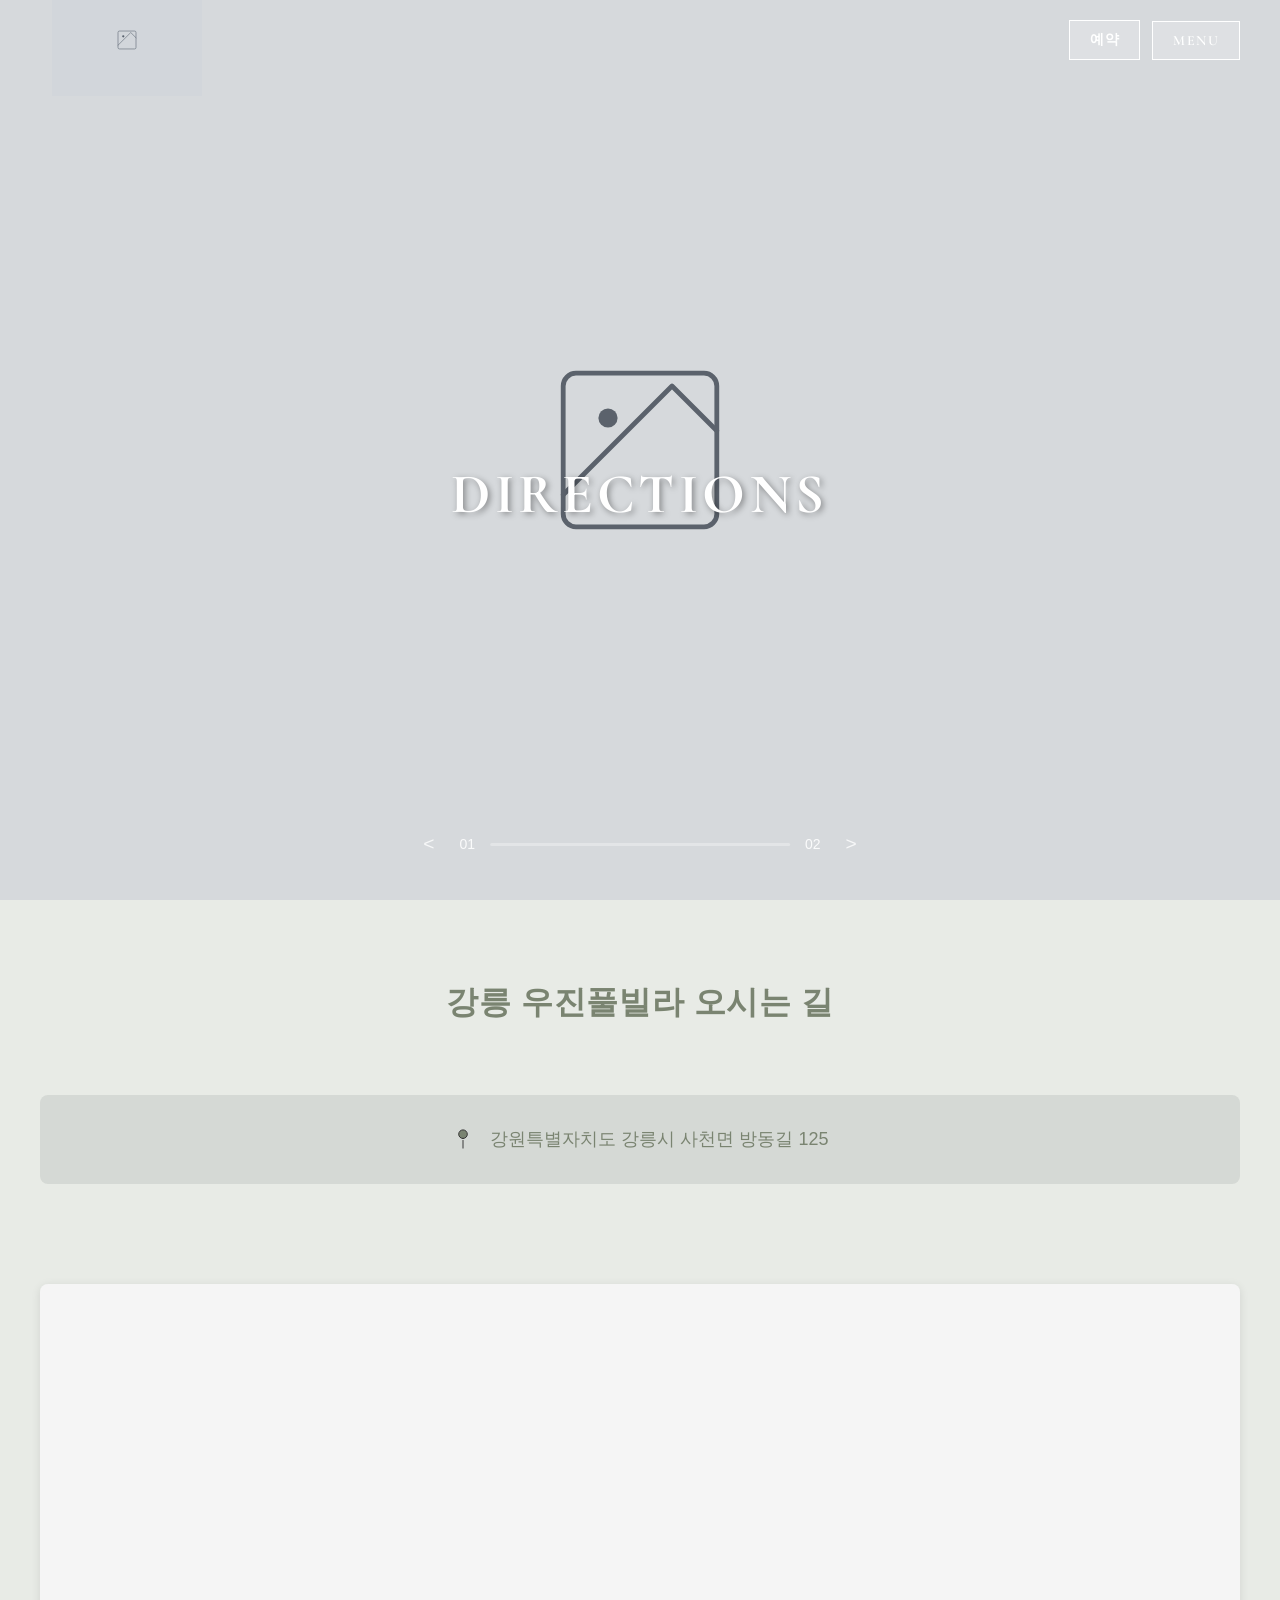
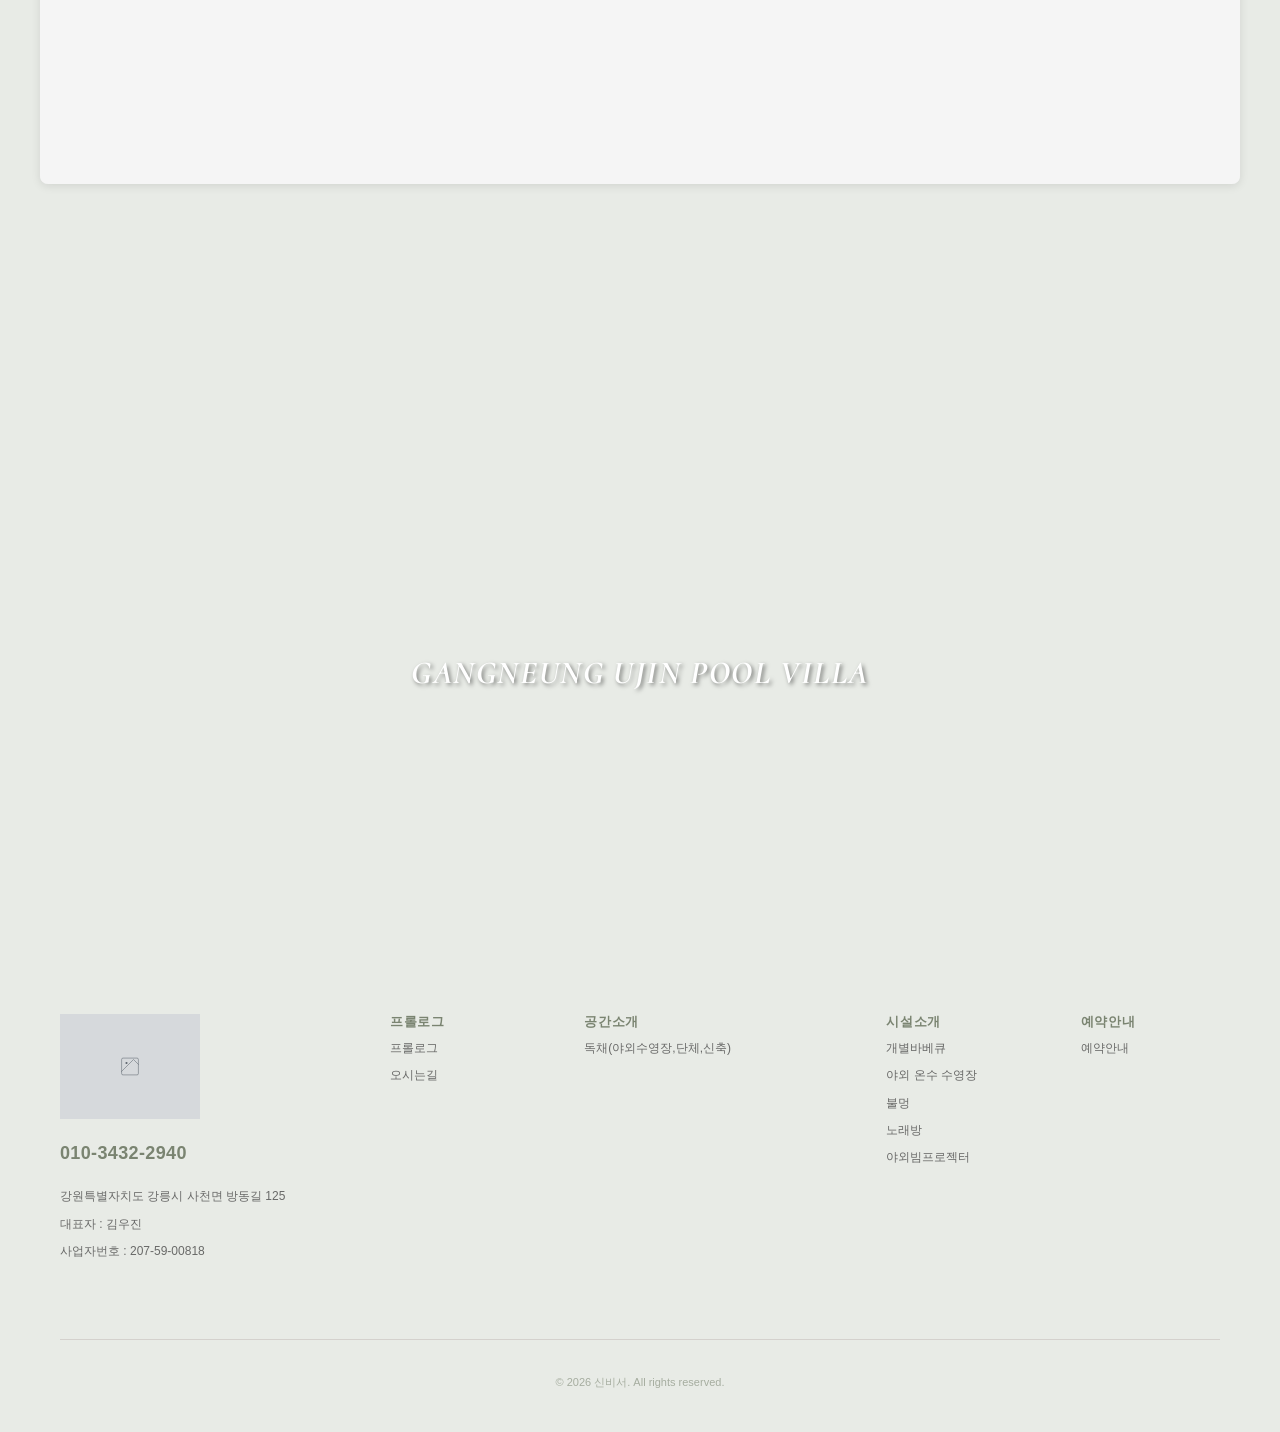
==== directions.html @ acae7e7f "Website for ujinpoolvilla.kr using full_banner_accordion template" ====
<!DOCTYPE html>
<html lang="ko">
<head>
    <meta charset="UTF-8">
    <meta name="viewport" content="width=device-width, initial-scale=1.0">
    <meta name="description" content="숙소 설명">
    <meta name="keywords" content="SEO 키워드">
    <title>오시는길 - 숙소명</title>

    <link rel="stylesheet" href="styles/theme.css">
    <link rel="stylesheet" href="styles/common.css">
    <link rel="stylesheet" href="styles/slider.css">
    <link rel="stylesheet" href="styles/directions.css">

  <!-- Open Graph Meta Tags for Social Media -->
  <meta property="og:type" content="website" />
  <meta property="og:title" content="강릉 우진풀빌라 - 오시는길" />
  
  
  <meta property="og:url" content="https://ujinpoolvilla.kr" />

  <!-- Twitter Card Meta Tags -->
  <meta name="twitter:card" content="summary_large_image" />
  <meta name="twitter:title" content="강릉 우진풀빌라 - 오시는길" />
  
  
</head>
<body>
    <main class="main-content">
         <!-- CUSTOM FIELD : 메인 소개 섹션 -->
        <!-- homepage.customFields.pages.directions.sections[0].hero.images 매핑 -->
        <section class="hero-section hero-center-bottom">
            <div class="hero-slider" data-hero-slider>
                <!-- 동적으로 hero-slide가 생성됩니다 -->
            </div>
           <!-- 페이지명 하드코딩 -->
            <div class="hero-property-title">DIRECTIONS</div>
            <div class="hero-bottom-info">
                <div class="hero-progress-container">
                    <button class="hero-nav-prev" aria-label="Previous slide">&lt;</button>
                    <span class="current-slide hero-indicators" data-current-slide>01</span>
                    <div class="hero-progress-bar">
                        <div class="hero-progress-fill" data-hero-progress></div>
                    </div>
                    <span class="total-slides hero-indicators" data-total-slides>02</span>
                    <button class="hero-nav-next" aria-label="Next slide">&gt;</button>
                </div>
            </div>
        </section>
        <section class="location-section">
            <div class="location-content">
                <!-- property.name + "오시는 길" 매핑 -->
                <h2 class="about-title animate-element" data-directions-title>
                    <span data-property-name></span> 오시는 길
                </h2>
                <div class="location-details animate-element">
                    <div class="location-address-wrapper animate-element">
                        <div class="location-address-section">
                            <svg class="location-icon" xmlns="http://www.w3.org/2000/svg" viewBox="-0.5 0 25 25" fill="none">
                                <path d="M12 12C14.4853 12 16.5 9.98528 16.5 7.5C16.5 5.01472 14.4853 3 12 3C9.51472 3 7.5 5.01472 7.5 7.5C7.5 9.98528 9.51472 12 12 12Z" stroke="currentColor" stroke-miterlimit="10" stroke-linecap="round"/>
                                <path d="M12 14.0137V22" stroke="currentColor" stroke-miterlimit="10" stroke-linecap="round"/>
                            </svg>
                            <!-- property.address 매핑 -->
                            <p class="location-address" data-directions-address></p>
                        </div>

                        <!-- 구분선 -->
                        <div class="location-divider"></div>

                        <!-- homepage.customFields.pages.directions.sections[0].notice.description 매핑 -->
                        <!-- 데이터 없으면 display: none -->
                        <div class="location-note" data-directions-notes>
                            <!-- 동적으로 p 태그가 생성됩니다 -->
                        </div>
                    </div>
                </div>

                <!-- 지도 섹션 -->
                <div class="map-wrapper animate-element">
                    <div class="map-container">
                        <div id="kakao-map"></div>
                    </div>
                </div>
            </div>
        </section>
    </main>

    <!-- property.images[0].exterior 첫번째 이미지 배경 매핑 -->
    <section class="full-banner" data-directions-banner-bg>
      <!-- property.nameEn 매핑 (uppercase) -->
      <h2 class="full-banner-title" data-directions-banner-title></h2>
    </section>



    <!-- Kakao Map SDK -->
    <script type="text/javascript" src="js/kakao-maps-sdk.js"></script>

    <!-- Include ImageWithFallback script (standard-template-data.json에서만 필요) -->
    <!-- <script src="js/image-with-fallback.js"></script> -->

    <!-- Common JavaScript -->
    <script src="js/common.js"></script>

    <!-- Image Helpers (매핑 시 주석 해제 필요) -->
    <script src="js/image-helpers.js"></script>

    <!-- Base Data Mapper -->
    <script src="js/data-mapper/core/base-mapper.js"></script>

    <!-- Directions Page Mapper -->
    <script src="js/data-mapper/pages/directions-mapper.js"></script>

    <!-- Preview Handler for Admin Integration -->
    <script src="js/preview-handler.js"></script>

    <!-- Header Footer Mapper -->
    <script src="js/data-mapper/pages/header-footer-mapper.js"></script>

    <!-- Header and Footer Loader -->
    <script src="js/header-footer-loader.js"></script>

    <!-- Fullscreen Slider Component -->
    <script src="js/components/fullscreen-slider.js"></script>

    <!-- Page-specific script -->
    <script src="js/pages/directions.js"></script>

    <!-- Scroll Animations -->
    <script src="js/scroll-animations.js"></script>

</body>
</html>
---- styles/theme.css ----
/* CDN Fonts */
@import url('https://hangeul.pstatic.net/hangeul_static/css/maru-buri.css');
@import url('https://cdn.jsdelivr.net/gh/orioncactus/pretendard/dist/web/static/pretendard.min.css');
@import url('https://fonts.googleapis.com/css2?family=Cormorant:ital,wght@0,300..700;1,300..700&display=swap');

/* CSS Variables */
:root {
  --font-ko-main: 'MaruBuri', sans-serif;
  --font-ko-sub: 'Pretendard', sans-serif;
  --font-en-main: 'Cormorant', sans-serif;
  --color-primary: #e8ebe6;
  --color-secondary: #7a8471;
}
---- styles/common.css ----
/* ================================
   Common Styles
   ================================ */

/* Font Face 정의는 각 HTML 페이지의 head에 CDN으로 정의됨 */

/* Reset & Base Styles */
* {
    margin: 0;
    padding: 0;
    box-sizing: border-box;
}

html {
    font-size: 16px;
    scroll-behavior: smooth;
}

body {
    font-family: var(--font-ko-main), 'Pretendard', -apple-system, BlinkMacSystemFont, system-ui, Roboto,
                 'Helvetica Neue', 'Segoe UI', 'Apple SD Gothic Neo', 'Noto Sans KR',
                 'Malgun Gothic', sans-serif;
    font-weight: 500;
    line-height: 1.6;
    color: #333;
    background-color: var(--color-primary);
    overflow-x: hidden;
}

/* Typography */
h1, h2, h3, h4, h5, h6 {
    font-weight: 600;
    line-height: 1.2;
}

h1 { font-size: 3rem; }
h2 { font-size: 2.5rem; }
h3 { font-size: 2rem; }
h4 { font-size: 1.75rem; }
h5 { font-size: 1.5rem; }
h6 { font-size: 1.25rem; }

p {
    margin-bottom: 1rem;
}

a {
    color: inherit;
    text-decoration: none;
}

img {
    max-width: 100%;
    height: auto;
    display: block;
}

/* Container */
.container {
    width: 100%;
    margin: 0 auto;
    padding: 0 20px;
}

/* ================================
   Hero Section - Full Banner Slider
   ================================ */
.hero-section {
    position: relative;
    width: 100%;
    min-height: 100vh;
    overflow: hidden;
}

/* Hero Slider Container */
.hero-slider {
    position: absolute;
    top: 0;
    left: 0;
    width: 100%;
    height: 100%;
    z-index: 1;
}

.hero-slide {
    position: absolute;
    top: 0;
    left: 0;
    width: 100%;
    height: 100%;
    opacity: 0;
    visibility: hidden;
    transition: opacity 0.5s ease-in-out, visibility 0.5s ease-in-out;
}

.hero-slide.active {
    opacity: 1;
    visibility: visible;
}

.hero-slide img {
    width: 100%;
    height: 100%;
    object-fit: cover;
    transform: scale(1);
    transition: transform 3s ease-out;
}

/* Hero Overlay */
.hero-overlay {
    position: absolute;
    top: 0;
    left: 0;
    width: 100%;
    height: 100%;
    background: linear-gradient(to bottom, rgba(0,0,0,0.0), rgba(0,0,0,0.2));
    z-index: 2;
}

/* Hero Content */
.hero-content {
    position: absolute;
    top: 50%;
    left: 50%;
    transform: translate(-50%, -50%);
    text-align: center;
    color: #fff;
    z-index: 3;
    width: 100%;
    max-width: 900px;
    padding: 0 40px; /* 좌우 동일한 패딩으로 중앙 정렬 */
}

.hero-title {
    font-size: 2.2rem;
    font-weight: 500;
    margin-bottom: 15px;
    text-shadow: 1px 1px 3px rgba(0,0,0,0.5);
    letter-spacing: 0.02em;
}

.hero-description {
    font-family: var(--font-ko-sub);
    font-size: 1.2rem;
    font-weight: 300;
    line-height: 1.6;
    text-shadow: 1px 1px 2px rgba(0,0,0,0.5);
    opacity: 0.9;
}

/* Hero Bottom Info - Base styles */
.hero-bottom-info {
    position: absolute;
    bottom: 40px;
    z-index: 100;
}

.hero-property-name {
    color: #fff;
    font-size: 0.875rem;
    letter-spacing: 0.15em;
    text-transform: uppercase;
    opacity: 0.9;
    font-weight: 500;
    flex: 0 0 auto;
}

/* Hero Property Title - Page name above progress bar (for pages with center layout) */
.hero-property-title {
    position: absolute;
    top: 50%;
    left: 50%;
    transform: translateX(-50%);
    font-family: var(--font-en-main), serif;
    font-size: 3.5rem;
    font-weight: 700;
    color: #fff;
    letter-spacing: 0.08em;
    text-align: center;
    z-index: 10;
    text-shadow: 2px 2px 6px rgba(0, 0, 0, 0.4);
}

/* Progress Bar */
.hero-progress-container {
    display: flex;
    align-items: center;
    gap: 15px;
}

/* Navigation arrows for hero slider */
.hero-nav-prev,
.hero-nav-next {
    background: transparent;
    border: none;
    color: #fff;
    font-size: 1.2rem;
    font-weight: 300;
    cursor: pointer;
    padding: 5px 10px;
    opacity: 0.8;
    transition: all 0.3s ease;
}

.hero-nav-prev:hover,
.hero-nav-next:hover {
    opacity: 1;
    transform: scale(1.2);
}

/* Center aligned hero bottom for pages with page title */
.hero-center-bottom .hero-bottom-info {
    left: 50%;
    transform: translateX(-50%);
    width: auto;
    justify-content: center;
}

.hero-center-bottom .hero-property-name {
    display: none;
}

.hero-progress-bar {
    width: 300px;
    height: 3px;
    background: rgba(255, 255, 255, 0.3);
    position: relative;
    overflow: hidden;
    border-radius: 2px;
}

.hero-progress-fill {
    height: 100%;
    background: #fff; /* 완전 흰색 */
    width: 0;
    /* transition은 JavaScript에서 동적으로 설정됨 */
    transform-origin: left;
}

/* Slide Indicators */
.hero-indicators {
    color: #fff;
    font-size: 0.875rem;
    opacity: 0.9;
    font-weight: 500;
    white-space: nowrap;
}

.current-slide,
.total-slides {
    font-weight: 500;
}

/* ================================
   Buttons
   ================================ */
.btn {
    display: inline-block;
    padding: 12px 32px;
    border: none;
    border-radius: 8px;
    font-size: 1rem;
    font-weight: 500;
    cursor: pointer;
    transition: all 0.3s ease;
}

.btn-primary {
    background: #333;
    color: #fff;
}

.btn-primary:hover {
    background: #555;
    box-shadow: 0 10px 30px rgba(0,0,0,0.2);
}

.btn-secondary {
    background: transparent;
    color: #333;
    border: 2px solid #333;
}

.btn-secondary:hover {
    background: #333;
    color: #fff;
}

/* ================================
   Animations
   ================================ */
.fade-in {
    opacity: 0;
    animation: fadeIn 1s ease forwards;
}

.fade-in-up {
    opacity: 0;
    transform: translateY(30px);
    animation: fadeInUp 1s ease forwards;
}

.fade-in-scale {
    opacity: 0;
    transform: scale(0.95);
    animation: fadeInScale 1s ease forwards;
}

@keyframes fadeIn {
    to {
        opacity: 1;
    }
}

@keyframes fadeInUp {
    to {
        opacity: 1;
        transform: translateY(0);
    }
}

@keyframes fadeInScale {
    to {
        opacity: 1;
        transform: scale(1);
    }
}

/* ================================
   Footer
   ================================ */
.footer {
    position: relative;
    background: #1a1a1a;
    color: #fff;
    padding: 60px 0 30px;
    margin-top: 0;
    z-index: 100;
}

.footer-container {
    margin: 0 auto;
    padding: 0 40px;
}

.footer-content {
    text-align: center;
}

.footer-info {
    margin-bottom: 40px;
}

.footer-title {
    font-size: 2rem;
    font-weight: 700;
    margin-bottom: 20px;
    color: #fff;
}

.footer-contact {
    font-size: 1rem;
    line-height: 1.8;
    color: rgba(255, 255, 255, 0.8);
}

.footer-contact p {
    margin: 5px 0;
}

.footer-business {
    padding: 20px 0;
    border-top: 1px solid rgba(255, 255, 255, 0.1);
    border-bottom: 1px solid rgba(255, 255, 255, 0.1);
    margin-bottom: 20px;
}

.business-info {
    font-size: 0.9rem;
    color: rgba(255, 255, 255, 0.6);
}

.business-info span {
    margin: 0 10px;
}

.business-info span:not(:last-child)::after {
    content: '|';
    margin-left: 20px;
    color: rgba(255, 255, 255, 0.3);
}

.footer-bottom {
    padding-top: 20px;
}

.copyright {
    font-size: 0.85rem;
    color: rgba(255, 255, 255, 0.5);
}

/* ================================
   Responsive
   ================================ */
@media (max-width: 1024px) {
    .hero-content {
        flex-direction: column;
        padding: 40px 20px;
    }

    .hero-left,
    .hero-right {
        max-width: 100%;
    }

    h1 { font-size: 2.5rem; }
    h2 { font-size: 2rem; }
    h3 { font-size: 1.75rem; }
}

@media (max-width: 768px) {
    html {
        font-size: 14px;
    }

    /* 모바일에서 fp-nav 보정 제거 */
    .hero-content {
        margin-left: 0;
    }

    .hero-title-property-name {
        font-size: 2rem;
    }

    .hero-slider-container {
        aspect-ratio: 4/3;
    }

    .slider-btn {
        width: 40px;
        height: 40px;
        font-size: 20px;
    }

    /* Hero Property Title - Mobile adjustments */
    .hero-property-title {
        bottom: 80px;
        font-size: 2.5rem;
    }

    /* hero-center-bottom 모바일 높이 조정 */
    .hero-section.hero-center-bottom {
        height: 60vh !important;
        min-height: 60vh !important;
    }

    /* Hero Bottom Info - Mobile adjustments for facility/room pages */
    .hero-center-bottom .hero-bottom-info {
        bottom: 30px;
    }

    .hero-progress-container {
        gap: 10px;
    }

    .hero-progress-bar {
        width: 200px;
    }

    .hero-nav-prev,
    .hero-nav-next {
        font-size: 1rem;
        padding: 3px 8px;
    }
}

@media (max-width: 480px) {
    .hero-content {
        padding: 30px 15px;
    }

    .hero-title-property-name {
        font-size: 1.75rem;
    }

    .hero-title {
        font-size: 1.7rem;
    }

    .hero-description {
        font-size: 1.1rem;
    }

    /* Hero Property Title - Small mobile */
    .hero-property-title {
        bottom: 70px;
        font-size: 2rem;
    }

    /* Hero Bottom Info - Small mobile */
    .hero-center-bottom .hero-bottom-info {
        bottom: 20px;
    }

    .hero-progress-bar {
        width: 150px;
    }

    .hero-indicators {
        font-size: 0.75rem;
    }
}

/* ================================
   Gallery Section (Common)
   ================================ */
.gallery-section {
    position: relative;
    min-height: 100vh;
    background: rgba(49, 66, 61, 0.1);
}

.gallery-section .section-overlay {
    position: absolute;
    top: 0;
    left: 0;
    width: 100%;
    height: 100%;
    z-index: 1;
}

.gallery-section .section-wrapper {
    position: relative;
    height: 100vh;
    z-index: 2;
}

.gallery-container {
    width: 100%;
    height: 100vh;
    position: relative;
    display: flex;
    flex-direction: column;
    justify-content: center;
}

.gallery-header {
    padding: 40px 60px 60px 60px;
    text-align: center;
    margin: 0 auto;
    width: 100%;
    flex-shrink: 0;
}

.gallery-title {
    font-size: 2.2rem;
    font-weight: 600;
    margin-bottom: 12px;
    color: var(--color-secondary);
    letter-spacing: -0.02em;
}

.gallery-description {
    font-family: var(--font-ko-sub);
    font-size: 0.95rem;
    color: #333;
    line-height: 1.6;
    max-width: 600px;
    margin: 0 auto;
}

/* Gallery Masonry Grid */
.gallery-slider-wrapper {
    width: 100%;
    min-height: 550px; /* 450px에서 550px로 증가 */
    padding: 0;
    position: relative;
    z-index: 10;
    flex-shrink: 0;
    margin: 0 auto; /* 중앙 정렬 */
}

.gallery-slider {
    display: flex !important;
    flex-direction: row !important;
    gap: 8px !important;
    height: 400px !important;
    width: 1200px !important;
    margin: 0 auto !important;
    border-radius: 12px !important;
    overflow: hidden !important;
    justify-content: center !important;
    align-items: stretch !important;
}

/* Index Gallery Accordion Items - working style from facility */
.gallery-section .gallery-item {
    position: relative;
    overflow: hidden;
    cursor: pointer;
    background: #f5f5f5;
    flex: 0 0 60px !important; /* 접힌 상태는 더 좁게 */
    border-radius: 0 !important;
    height: 500px !important; /* 높이를 500px로 증가 */
    min-height: 500px !important;
    min-width: 60px !important;
    transition: all 0.6s cubic-bezier(0.23, 1, 0.32, 1) !important; /* 부드러운 easing */
    display: block !important;
    visibility: visible !important;
    opacity: 1;
}

/* Active gallery item (expanded) - 더 큰 비율로 확장 */
.gallery-section .gallery-item.gallery-item-active {
    flex: 1 !important; /* 확장된 아이템이 나머지 공간을 모두 차지 */
    min-width: 500px !important; /* 최소 크기 더 크게 */
    max-width: none !important; /* 최대 크기 제한 해제 */
    box-shadow: 0 20px 40px rgba(0,0,0,0.25) !important;
    transform: translateY(-2px) !important; /* 살짝 들어올리기 */
    transition: all 0.6s cubic-bezier(0.23, 1, 0.32, 1) !important; /* 일관된 easing */
    z-index: 10 !important;
}

/* Index Gallery Images - Accordion Style */
.gallery-section .gallery-item img {
    width: 100% !important;
    height: 100% !important;
    object-fit: cover !important;
    display: block !important;
    position: absolute !important;
    top: 0 !important;
    left: 0 !important;
    z-index: 10 !important;
    transition: all 0.6s ease !important;
    opacity: 1 !important;
    visibility: visible !important;
}



.gallery-section .gallery-item-description span::before {
    content: '# ';
    color: var(--color-secondary);
    font-weight: 600;
}

.gallery-item-title {
    font-size: 1rem;
    font-weight: 500;
    color: #333;
    text-align: right;
    margin-top: 10px;
}

.gallery-item-title::before {
    content: '# ';
    color: #fff;
}

/* Gallery Mobile - Removed to allow horizontal slider from index.css */

/* Small mobile styles removed to allow horizontal slider from index.css */

/* ================================
   Floating Booking Buttons
   ================================ */
.floating-buttons {
    position: fixed;
    bottom: 30px;
    right: 30px;
    display: flex;
    gap: 10px;
    z-index: 999;
}

.floating-btn {
    display: flex;
    align-items: center;
    gap: 8px;
    padding: 12px 32px;
    background: rgba(255, 255, 255, 0.2);
    border: 1px solid #fff;
    border-radius: 0;
    color: #fff;
    font-family: var(--font-ko-main), sans-serif;
    font-size: 0.875rem;
    font-weight: 500;
    letter-spacing: 0.05em;
    cursor: pointer;
    transition: all 0.3s ease;
    position: relative;
    overflow: hidden;
    z-index: 1;
}

/* When page is scrolled */
body.scrolled .floating-btn {
    background: var(--color-secondary);
    border-color: var(--color-primary);
    color: var(--color-primary);
}

.floating-btn::before {
    content: '';
    position: absolute;
    top: 0;
    left: 0;
    width: 0;
    height: 100%;
    background: #fff;
    transition: width 0.3s ease;
    z-index: -1;
}

/* Before background color changes when scrolled */
body.scrolled .floating-btn::before {
    background: var(--color-primary);
}

.floating-btn:hover::before {
    width: 100%;
}

.floating-btn:hover {
    color: #000;
    border-color: #fff;
    box-shadow: 0 10px 30px rgba(255, 255, 255, 0.2);
}

/* Hover effect when scrolled */
body.scrolled .floating-btn:hover {
    color: var(--color-secondary);
    border-color: var(--color-primary);
    box-shadow: 0 10px 30px rgba(99, 89, 85, 0.2);
}

/* Dark sections (Gallery & Closing) - Light button styles */
body.dark-section-active:not(.scrolled) .floating-btn {
    border-color: var(--color-primary) !important;
    color: var(--color-primary) !important;
}

body.dark-section-active:not(.scrolled) .floating-btn::before {
    background: var(--color-primary) !important;
}

body.dark-section-active:not(.scrolled) .floating-btn:hover {
    color: var(--color-secondary) !important;
    border-color: var(--color-primary) !important;
}

/* Dark sections with scroll - maintain light color (but not in footer) */
body.dark-section-active.scrolled:not(.footer-visible) .floating-btn {
    border-color: var(--color-primary) !important;
    color: var(--color-primary) !important;
}

body.dark-section-active.scrolled:not(.footer-visible) .floating-btn::before {
    background: var(--color-primary) !important;
}

body.dark-section-active.scrolled:not(.footer-visible) .floating-btn:hover {
    color: var(--color-secondary) !important;
    border-color: var(--color-primary) !important;
}

/* Footer area - primary color buttons */
body.footer-visible .floating-btn {
    border-color: var(--color-primary) !important;
    color: var(--color-primary) !important;
}

body.footer-visible .floating-btn::before {
    background: var(--color-primary) !important;
}

body.footer-visible .floating-btn:hover {
    color: var(--color-secondary) !important;
    border-color: var(--color-primary) !important;
}

.floating-btn .booking-icon {
    display: none;
}

.floating-btn .booking-calendar-icon {
    width: 20px;
    height: 20px;
}

/* ================================
   Scroll to Top Button
   ================================ */
.scroll-to-top {
    position: fixed !important;
    bottom: 30px;
    right: 30px;
    width: 50px;
    height: 50px;
    display: flex;
    align-items: center;
    justify-content: center;
    background: rgba(255, 255, 255, 0.2);
    border: 1px solid #fff;
    color: #fff;
    font-family: var(--font-ko-main), sans-serif;
    font-size: 0.75rem;
    font-weight: 600;
    letter-spacing: 0.1em;
    text-transform: uppercase;
    cursor: pointer;
    transition: all 0.3s ease;
    opacity: 0;
    visibility: hidden;
    z-index: 999;
    overflow: hidden;
}

.scroll-to-top.visible {
    opacity: 1;
    visibility: visible;
}

.scroll-to-top::before {
    content: '';
    position: absolute;
    top: 0;
    left: 0;
    width: 0;
    height: 100%;
    background: #fff;
    transition: width 0.3s ease;
    z-index: -1;
}

.scroll-to-top:hover::before {
    width: 100%;
}

.scroll-to-top:hover {
    color: #000;
    border-color: #fff;
}

/* When page is scrolled */
body.scrolled .scroll-to-top {
    background: var(--color-secondary);
    border-color: var(--color-primary);
    color: var(--color-primary);
}

body.scrolled .scroll-to-top::before {
    background: var(--color-primary);
}

body.scrolled .scroll-to-top:hover {
    color: var(--color-secondary);
    border-color: var(--color-primary);
}

/* Dark sections - Light scroll button */
body.dark-section-active:not(.scrolled) .scroll-to-top {
    border-color: var(--color-primary);
    color: var(--color-primary);
}

body.dark-section-active:not(.scrolled) .scroll-to-top::before {
    background: var(--color-primary);
}

body.dark-section-active:not(.scrolled) .scroll-to-top:hover {
    color: var(--color-secondary);
    border-color: var(--color-primary);
}

/* Dark sections with scroll */
body.dark-section-active.scrolled:not(.footer-visible) .scroll-to-top {
    border-color: var(--color-primary);
    color: var(--color-primary);
}

body.dark-section-active.scrolled:not(.footer-visible) .scroll-to-top::before {
    background: var(--color-primary);
}

body.dark-section-active.scrolled:not(.footer-visible) .scroll-to-top:hover {
    color: var(--color-secondary);
    border-color: var(--color-primary);
}


/* Mobile Responsive for Floating Buttons */
@media (max-width: 768px) {
    .floating-buttons {
        bottom: 20px;
        right: 20px;
        left: auto;
        justify-content: flex-end;
    }

    .floating-btn {
        width: 45px;
        height: 45px;
        padding: 0;
        border-radius: 0;
        font-size: 0.7rem;
        display: flex;
        justify-content: center;
        align-items: center;
    }

    /* 예약하기 버튼 - 달력 아이콘만 표시 */
    .booking-btn span {
        display: none;
    }

    .booking-btn .booking-calendar-icon {
        display: block !important;
        width: 20px;
        height: 20px;
    }

    /* YBS 버튼 - Y만 표시 */
    .ybs-btn span {
        display: none;
    }

    .ybs-btn .booking-icon {
        display: none;
    }

    .ybs-btn::after {
        content: 'Y';
        font-size: 1rem;
        font-weight: bold;
    }

    .scroll-to-top {
        bottom: 20px;
        right: 20px;
        width: 45px;
        height: 45px;
        font-size: 0.7rem;
        opacity: 1 !important;
        visibility: visible !important;
    }

    body.scrolled .scroll-to-top {
        background: var(--color-secondary) !important;
        border-color: var(--color-primary) !important;
        color: var(--color-primary) !important;
    }
}

/* ================================
   Full Banner Section
   ================================ */
.full-banner {
    position: relative;
    width: 100%;
    height: 600px;
    background-size: cover;
    background-position: center;
    background-repeat: no-repeat;
    background-attachment: fixed;
    display: flex;
    align-items: center;
    justify-content: center;
    padding: 0 10%;
    overflow: hidden;
}

.full-banner-title {
    color: #ffffff;
    font-size: 2rem;
    font-weight: 700;
    font-family: var(--font-en-main), serif;
    letter-spacing: 0.05em;
    font-style: italic;
    z-index: 2;
    word-break: break-word;
    text-align: center;
    line-height: 1.2;
    text-shadow: 2px 2px 4px rgba(0, 0, 0, 0.5);
}


@media (max-width: 768px) {
    .full-banner {
        height: 500px;
        padding: 0 5%;
    }

    .full-banner-title {
        font-size: 1.8rem;
    }
}

@media (max-width: 480px) {
    .full-banner {
        height: 400px;
    }

    .full-banner-title {
        font-size: 1.5rem;
    }
}

/* ================================
   Facility Gallery - Accordion Hover Cards (2x2 Grid)
   ================================ */
.facility-gallery-section {
    background: rgba(29, 58, 95, 0.2);
    min-height: 700px; /* 600px에서 700px로 변경 */
    padding: 120px 60px 80px 60px; /* 하단 패딩도 증가 */
    position: relative;
}

.facility-gallery-label {
    margin-bottom: 60px;
    opacity: 0;
    transform: translateX(-100px);
    transition: all 1s ease;
}

.facility-gallery-label.animate {
    opacity: 1;
    transform: translateX(0);
}

.facility-gallery-label span {
    font-family: var(--font-en-main), serif;
    font-size: 2.5rem;
    font-style: italic;
    color: var(--color-secondary);
    font-weight: 400;
    letter-spacing: 0.02em;
    display: inline-block;
}

.facility-gallery-container {
    display: flex !important;
    flex-direction: row !important;
    gap: 8px !important;
    height: 500px !important; /* 400px에서 500px로 변경 */
    max-width: 1400px !important;
    margin: 0 auto !important;
    border-radius: 12px !important;
    overflow: hidden !important;
    justify-content: center !important;
    align-items: stretch !important;
}


.facility-gallery-container .gallery-item img {
    width: 100% !important;
    height: 100% !important;
    object-fit: cover !important;
    transition: all 0.6s ease !important;
    display: block !important;
    position: absolute !important;
    top: 0 !important;
    left: 0 !important;
}

.facility-gallery-container .gallery-item .gallery-item-overlay {
    position: absolute;
    top: 0;
    left: 0;
    width: 100%;
    height: 100%;
    background: linear-gradient(135deg, rgba(0,0,0,0.6) 0%, rgba(0,0,0,0.3) 100%);
    display: flex;
    flex-direction: column;
    justify-content: center;
    padding: 20px;
    opacity: 0;
    transition: all 0.6s ease;
}

/* 기본 상태에서는 제목만 표시 */
.facility-gallery-container .gallery-item .gallery-item-title-default {
    position: absolute;
    left: 50%;
    bottom: 20px;
    transform: translateX(-50%) rotate(-90deg);
    transform-origin: center;
    color: #fff;
    font-family: var(--font-en-main), serif;
    font-size: 0.9rem;
    font-weight: 600;
    z-index: 2;
    transition: all 0.6s ease;
    text-shadow: 0 2px 4px rgba(0,0,0,0.3);
    white-space: nowrap;
}

/* 확장된 상태에서는 가로 표시 */
.facility-gallery-container .gallery-item:hover .gallery-item-title-default,
.facility-gallery-container .gallery-item:first-child .gallery-item-title-default {
    transform: translateX(-50%) rotate(0deg);
    bottom: 20px;
    left: 20px;
    transform: none;
}

/* 기존 스타일 정리됨 - 위의 활성화 상태 스타일로 대체 */

/* Click-based Accordion Effects */
.facility-gallery-container .gallery-item.gallery-item-active {
    box-shadow: 0 15px 30px rgba(0,0,0,0.2);
}

.facility-gallery-container .gallery-item.gallery-item-active img {
    transform: scale(1.02);
}

/* 기본적으로 모든 카드에 오버레이 표시 */
.facility-gallery-container .gallery-item .gallery-item-overlay {
    opacity: 1;
}

/* 활성화된 상태에서는 오버레이 숨김 */
.facility-gallery-container .gallery-item.gallery-item-active .gallery-item-overlay {
    opacity: 0 !important;
    visibility: hidden !important;
}

/* Facility Gallery Description - 흰색 글씨 text-shadow */
.facility-gallery-container .gallery-item .gallery-item-description {
    position: absolute;
    bottom: 15px;
    right: 30px;
    font-family: var(--font-ko-main), sans-serif;
    font-size: 1.1rem;
    color: white;
    opacity: 0;
    visibility: hidden;
    z-index: 20;
}

/* 활성화된 상태에서만 표시 */
.facility-gallery-container .gallery-item.gallery-item-active .gallery-item-description {
    opacity: 1;
    visibility: visible;
    display: block;
}

/* 호버 효과는 가볍게만 (클릭하라는 힌트) */
@media (min-width: 769px) {
    .facility-gallery-container .gallery-item:not(.gallery-item-active):hover {
        transform: scale(1.02);
        box-shadow: 0 5px 15px rgba(0,0,0,0.1);
    }
}

/* Facility Gallery Mobile - 세로 스택 스타일 */
@media (max-width: 768px) {
    .facility-gallery-section {
        padding: 80px 20px 40px 20px;
        min-height: auto;
    }

    .facility-gallery-label {
        margin-bottom: 40px;
        text-align: center;
    }

    .facility-gallery-label span {
        font-size: 2.5rem;
    }

    .facility-gallery-container {
        display: block !important;
        height: auto !important;
        gap: 0 !important;
        flex-direction: column !important;
    }

    .facility-gallery-container .gallery-item {
        width: 100% !important;
        height: 30vh !important;
        min-height: 30vh !important;
        margin-bottom: 15px !important;
        border-radius: 8px !important;
        min-width: auto !important;
        max-width: none !important;
        flex: none !important;
        position: relative !important;
        overflow: hidden !important;
        box-shadow: 0 4px 12px rgba(0, 0, 0, 0.15) !important;
    }

    .facility-gallery-container .gallery-item:last-child {
        margin-bottom: 0 !important;
    }

    .facility-gallery-container .gallery-item img {
        width: 100% !important;
        height: 100% !important;
        object-fit: cover !important;
    }

    /* 오버레이 제거 */
    .facility-gallery-container .gallery-item .gallery-item-overlay {
        display: none !important;
    }

    /* 제목 숨김 */
    .facility-gallery-container .gallery-item .gallery-item-title-default {
        display: none !important;
    }

    /* 설명을 항상 표시 - 배경 없이 흰색 글씨 */
    .facility-gallery-container .gallery-item .gallery-item-description {
        position: absolute !important;
        bottom: 15px !important;
        right: 30px !important;
        left: auto !important;
        background: none !important;
        color: white !important;
        padding: 0 !important;
        border-radius: 0 !important;
        font-family: var(--font-ko-main), sans-serif !important;
        font-size: 1.1rem !important;
        opacity: 1 !important;
        visibility: visible !important;
        backdrop-filter: none !important;
        text-shadow: 0 2px 4px rgba(0, 0, 0, 0.8), 0 0 8px rgba(0, 0, 0, 0.5) !important;
    }

    /* 호버/클릭 효과 제거 */
    .facility-gallery-container .gallery-item:active,
    .facility-gallery-container .gallery-item:hover {
        transform: none !important;
        box-shadow: 0 4px 12px rgba(0, 0, 0, 0.15) !important;
    }
}

/* Default Gallery Items - NOT for facility gallery */
.gallery-section .gallery-item {
    flex: 1;
    max-width: 320px;
    position: relative;
    opacity: 0;
    transform: translateY(30px);
    transition: all 1s ease;
}

/* Override all other gallery item styles for facility gallery specifically */
.facility-gallery-section .facility-gallery-container .gallery-item {
    position: relative;
    overflow: hidden;
    cursor: pointer;
    transition: all 0.8s cubic-bezier(0.25, 0.46, 0.45, 0.94);
    background: #f5f5f5;
    flex: 0 0 60px !important;
    border-radius: 0 !important;
    height: 500px !important; /* 400px에서 500px로 변경 */
    min-height: 500px !important;
    min-width: 60px !important;
}

/* 활성화된 카드는 확장 */
.facility-gallery-section .facility-gallery-container .gallery-item.gallery-item-active {
    flex: 1 !important;
    min-width: 200px !important;
}

.gallery-section .gallery-item:nth-child(1) {
    transition-delay: 0.1s;
}

.gallery-section .gallery-item:nth-child(2) {
    transition-delay: 0.2s;
}

.gallery-section .gallery-item:nth-child(3) {
    transition-delay: 0.3s;
}

.gallery-section .gallery-item:nth-child(4) {
    transition-delay: 0.4s;
}

.gallery-section .gallery-item.animate {
    opacity: 1;
    transform: translateY(0);
}

.gallery-section .gallery-item img {
    width: 100%;
    height: 400px;
    object-fit: cover;
    display: block;
    transition: none;
}

.gallery-item-title:not(.facility-gallery-container .gallery-item-title) {
    color: var(--color-primary);
    font-size: 0.9rem;
    font-weight: 500;
    letter-spacing: 0.1em;
    text-transform: uppercase;
    margin-bottom: 10px;
}

/* Gallery Mobile Responsive */
@media (max-width: 768px) {
    .facility-gallery-label {
        left: 20px;
        top: 40px;
    }

    .facility-gallery-label span {
        font-size: 2.5rem;
    }

    .facility-gallery-container {
        display: flex;
        flex-wrap: wrap;
        gap: 20px;
        padding: 20px;
        bottom: auto;
        position: relative;
        transform: none;
        left: auto;
        width: 100%;
        max-width: 100%;
        justify-content: space-between;
    }

    .gallery-item {
        max-width: calc(50% - 10px);
        width: calc(50% - 10px);
    }

    /* Index gallery should show one image per page on mobile */
    .gallery-section .gallery-item {
        max-width: 100%;
        width: 100%;
    }

    .gallery-item img {
        height: 180px;
        width: 100%;
        object-fit: cover;
    }
}

@media (max-width: 480px) {
    .facility-gallery-container .gallery-item {
        height: 30vh !important;
        min-height: 30vh !important;
    }

    .facility-gallery-container .gallery-item .gallery-item-description {
        font-size: 1.1rem !important;
        padding: 0 !important;
    }
}



/* ================================
   갤러리 아코디언 성능 개선 및 Description 스타일링
   ================================ */

/* 버벅임 해결을 위한 GPU 가속화 및 최적화된 트랜지션 */
.gallery-section .gallery-item {
    will-change: flex !important;
    transform: translateZ(0) !important;
    transition: flex 0.25s cubic-bezier(0.4, 0, 0.2, 1) !important;
}

.gallery-section .gallery-item.gallery-item-active {
    will-change: flex !important;
    transform: translateZ(0) !important;
    transition: flex 0.25s cubic-bezier(0.4, 0, 0.2, 1) !important;
}

/* ================================
   Index Gallery Section - Same styling as room/facility
   ================================ */
.gallery-section {
    background: rgba(29, 58, 95, 0.2);
    min-height: 700px;
    padding: 120px 60px 80px 60px;
    position: relative;
}

/* Gallery container height to match room/facility pages - Desktop only */
@media (min-width: 769px) {
    .gallery-section .gallery-slider {
        height: 500px !important;
        display: flex !important;
        flex-direction: row !important;
        gap: 8px !important;
        margin: 0 auto !important;
        border-radius: 12px !important;
        overflow: hidden !important;
        justify-content: center !important;
        align-items: stretch !important;
    }

    .gallery-section .gallery-item {
        height: 500px !important;
        min-height: 500px !important;
        /* flex는 위에서 정의된 기본값 사용 (0 0 60px) */
        cursor: pointer !important;
        position: relative !important;
    }
}

/* Add subtle gradient overlay for better text readability - only text area */
.gallery-section .gallery-item::after,
.facility-gallery-container .gallery-item::after,
.room-gallery-container .gallery-item::after {
    content: '';
    position: absolute;
    bottom: 0;
    left: 0;
    right: 0;
    height: 80px;
    background: linear-gradient(transparent, rgba(0, 0, 0, 0.4));
    pointer-events: none;
    z-index: 10;
}

/* Index Gallery Description */
.gallery-section .gallery-item .gallery-item-description {
    position: absolute;
    bottom: 15px;
    right: 30px;
    font-family: var(--font-ko-main), sans-serif;
    font-size: 1.1rem;
    color: white;
    opacity: 0;
    visibility: hidden;
    z-index: 20;
    transition: all 0.5s ease;
}

/* Show description on active item */
.gallery-section .gallery-item.gallery-item-active .gallery-item-description {
    opacity: 1;
    visibility: visible;
    display: block;
}

/* Index Gallery Overlay - facility와 동일한 스타일 */
.gallery-section .gallery-item .gallery-item-overlay {
    position: absolute;
    top: 0;
    left: 0;
    width: 100%;
    height: 100%;
    background: linear-gradient(135deg, rgba(0,0,0,0.6) 0%, rgba(0,0,0,0.3) 100%);
    display: flex;
    flex-direction: column;
    justify-content: center;
    padding: 20px;
    opacity: 1; /* 기본적으로 오버레이 표시 */
    transition: all 0.6s ease;
}

/* 기본적으로 모든 카드에 오버레이 표시 (facility와 동일) */
.gallery-section .gallery-item .gallery-item-overlay {
    opacity: 1 !important;
}

/* 활성화된 상태에서는 오버레이 숨김 */
.gallery-section .gallery-item.gallery-item-active .gallery-item-overlay {
    opacity: 0 !important;
    visibility: hidden !important;
}

/* 모바일에서는 오버레이 숨김 */
@media (max-width: 768px) {
    .gallery-section .gallery-item .gallery-item-overlay {
        display: none !important;
    }
}

/* Empty Image Placeholder Styles */
.empty-image-placeholder,
.empty-background-placeholder {
    opacity: 0.8 !important;
    filter: grayscale(0.2);
}

.empty-background-placeholder {
    background-color: #f5f5f5;
}

/* ================================
   Large Desktop - Container Width Limits
   ================================ */
@media (min-width: 1920px) {
    .container,
    .footer-container,
    .section-container,
    .gallery-section .section-wrapper {
        max-width: 1600px;
    }

    .facility-gallery-container,
    .gallery-section .gallery-slider {
        max-width: 1600px !important;
        height: 600px !important; /* 큰 화면에서 더 큰 높이 */
    }

    .gallery-section .gallery-item {
        height: 600px !important;
        min-height: 600px !important;
    }
    .signature-container, .gallery-container {
        max-width: 1600px !important;
    }
    .gallery-slider {
        width: 1600px !important;
    }
}
---- styles/slider.css ----
/* Reusable Fullscreen Slider Component */

/* Main Slider Container */
.fullscreen-slider {
    height: 100vh;
    position: relative;
    overflow: hidden;
}

.fullscreen-slider-container {
    position: relative;
    width: 100%;
    height: 100vh;
    overflow: hidden;
}

.fullscreen-slider-inner {
    position: relative;
    width: 100%;
    height: 100%;
    cursor: grab;
    user-select: none;
}

.fullscreen-slider-inner:active {
    cursor: grabbing;
}

.fullscreen-slide {
    position: absolute;
    top: 0;
    left: 0;
    width: 100%;
    height: 100%;
    opacity: 0;
    transition: opacity 1s ease-in-out;
    z-index: 1;
}

.fullscreen-slide::after {
    content: '';
    position: absolute;
    bottom: 0;
    left: 0;
    width: 100%;
    height: 300px;
    background: linear-gradient(transparent, rgba(0, 0, 0, 0.6));
    z-index: 10;
    pointer-events: none;
}

.fullscreen-slide.active {
    opacity: 1;
    z-index: 3;
}

.fullscreen-slide img {
    width: 100%;
    height: 100%;
    object-fit: cover;
    display: block;
}

/* Slider Content - 왼쪽 하단 */
.fullscreen-slider-content {
    position: absolute;
    bottom: 80px;
    left: 60px;
    z-index: 100;
    color: white;
    max-width: 500px;
}

.fullscreen-slider-content:has(.centered) {
    left: 50%;
    transform: translateX(-50%);
    max-width: 100%;
    width: 100%;
    text-align: center;
}

.fullscreen-slider-title {
    font-family: 'Continuous', serif;
    font-size: 4rem;
    font-weight: 300;
    margin-bottom: 20px;
    font-style: normal;
    text-shadow: 0 2px 10px rgba(0, 0, 0, 0.3);
    color: white;
    letter-spacing: 6px;
}

.fullscreen-slider-title.centered {
    text-align: center;
}

.fullscreen-slider-description {
    font-family: var(--font-ko-sub), serif;
    font-size: 1.2rem;
    line-height: 1.6;
    color: rgba(255, 255, 255, 0.9);
    text-shadow: 0 1px 5px rgba(0, 0, 0, 0.3);
    margin: 0;
}

/* Slider Navigation - 왼쪽 하단 텍스트 아래 */
.fullscreen-slider-nav {
    position: absolute;
    bottom: 30px;
    left: 50%;
    transform: translateX(-50%);
    z-index: 100;
    display: flex;
    align-items: center;
    gap: 12px;
    background: rgba(255, 255, 255, 0.2);
    padding: 10px 20px;
    border-radius: 25px;
    border: 1px solid rgba(255, 255, 255, 0.3);
    font-family: var(--font-ko-main), serif;
    font-size: 14px;
    font-weight: 500;
}

.nav-arrow {
    cursor: pointer;
    color: rgba(255, 255, 255, 0.8);
    font-size: 16px;
    transition: color 0.3s ease;
    user-select: none;
}

.nav-arrow:hover {
    color: white;
}

.nav-current {
    color: white;
    font-weight: 600;
    min-width: 20px;
    text-align: center;
}

.nav-divider {
    color: rgba(255, 255, 255, 0.6);
    font-size: 14px;
    margin: 0 4px;
}

.nav-total {
    color: rgba(255, 255, 255, 0.7);
    min-width: 20px;
    text-align: center;
}

/* Responsive Design */
@media (max-width: 768px) {
    .fullscreen-slider-content {
        bottom: 120px;
        left: 20px;
        max-width: calc(100% - 40px);
    }

    .fullscreen-slider-title {
        font-size: 2.5rem;
        margin-bottom: 15px;
        letter-spacing: 4px;
    }

    .fullscreen-slider-description {
        font-size: 1rem;
    }

    .fullscreen-slider-nav {
        bottom: 80px;
        left: 50%;
        transform: translateX(-50%);
        padding: 8px 16px;
        font-size: 12px;
        gap: 8px;
    }

    .nav-arrow {
        font-size: 14px;
    }
}

@media (max-width: 480px) {
    .fullscreen-slider-content {
        bottom: 100px;
    }

    .fullscreen-slider-title {
        font-size: 2rem;
        letter-spacing: 3px;
    }

    .fullscreen-slider-description {
        font-size: 0.9rem;
    }

    .fullscreen-slider-nav {
        bottom: 60px;
        left: 50%;
        transform: translateX(-50%);
        padding: 6px 12px;
        font-size: 11px;
    }
}
---- styles/directions.css ----
/* ================================
   Directions Page Styles
   ================================ */

/* Location Section */
.location-section {
    padding: 80px 20px 150px 20px;
    background: var(--color-primary);
    text-align: center;
    position: relative;
}


.location-content {
    position: relative;
    z-index: 2;
    max-width: 1200px;
    margin: 0 auto;
}

.about-title {
    font-size: 2rem;
    font-weight: 700;
    color: var(--color-secondary);
    margin-bottom: 30px;
    line-height: 1.4;
    letter-spacing: 0.02em;
    opacity: 0;
    transform: translateY(30px);
    transition: all 1s ease;
}

.about-title.animate {
    opacity: 1;
    transform: translateY(0);
}

/* 숙소명 span 스타일 - 동일한 스타일 유지 */
.about-title span[data-property-name] {
    font-family: inherit;
    font-size: inherit;
    font-weight: inherit;
    color: inherit;
}

.location-details {
    margin: 70px 0 30px;
}

.location-address-wrapper {
    padding: 30px;
    background-color: rgba(49, 66, 61, 0.1);
    border-radius: 8px;
}

.location-address-section {
    display: flex;
    align-items: center;
    justify-content: center;
    gap: 15px;
}

.location-divider {
    width: 100%;
    height: 1px;
    background-color: rgba(49, 66, 61, 0.2);
    margin: 20px 0;
}

.location-icon {
    width: 24px;
    height: 24px;
    fill: var(--color-secondary);
}

.location-address {
    font-size: 1.125rem;
    font-weight: 400;
    color: var(--color-secondary);
    margin: 0;
}

.location-note {
    margin: 0;
    padding: 0;
}

.location-note p {
    font-size: 1rem;
    color: #666;
    line-height: 1.8;
    margin: 10px 0;
}

.location-note p:first-child {
    margin-top: 0;
}

.location-note p:last-child {
    margin-bottom: 0;
}

/* Map Section */
.map-wrapper {
    margin-top: 60px;
    padding: 40px 0;
}

.map-container {
    width: 100%;
    height: 500px;
    border-radius: 8px;
    overflow: hidden;
    box-shadow: 0 2px 10px rgba(0, 0, 0, 0.1);
}

#kakao-map {
    width: 100%;
    height: 100%;
    background: #f5f5f5;
}

/* Animation Classes */
.location-details,
.location-note,
.map-wrapper {
    opacity: 0;
    transform: translateY(30px);
    transition: all 1s ease;
}

.location-details.animate {
    opacity: 1;
    transform: translateY(0);
    transition-delay: 0.2s;
}

.location-note.animate {
    opacity: 1;
    transform: translateY(0);
    transition-delay: 0.4s;
}

.map-wrapper.animate {
    opacity: 1;
    transform: translateY(0);
    transition-delay: 0.6s;
}

/* Mobile Responsive */
@media (max-width: 768px) {
    .location-section {
        padding: 60px 20px;
    }

    .location-section::before {
        width: 100%;
        height: 28%;
    }

    .about-title {
        font-size: 1.7rem;
        margin-bottom: 30px;
    }

    .location-address-wrapper {
        flex-direction: column;
        gap: 10px;
    }

    .location-address {
        font-size: 1rem;
    }

    .location-note {
        padding: 20px;
    }

    .location-note p {
        font-size: 0.9rem;
    }

    .map-wrapper {
        margin-top: 40px;
        padding: 20px 0;
    }

    .map-container {
        height: 350px;
    }
}

/* Large Desktop */
@media (min-width: 1800px) {
    .location-content {
        max-width: 1600px;
    }
}
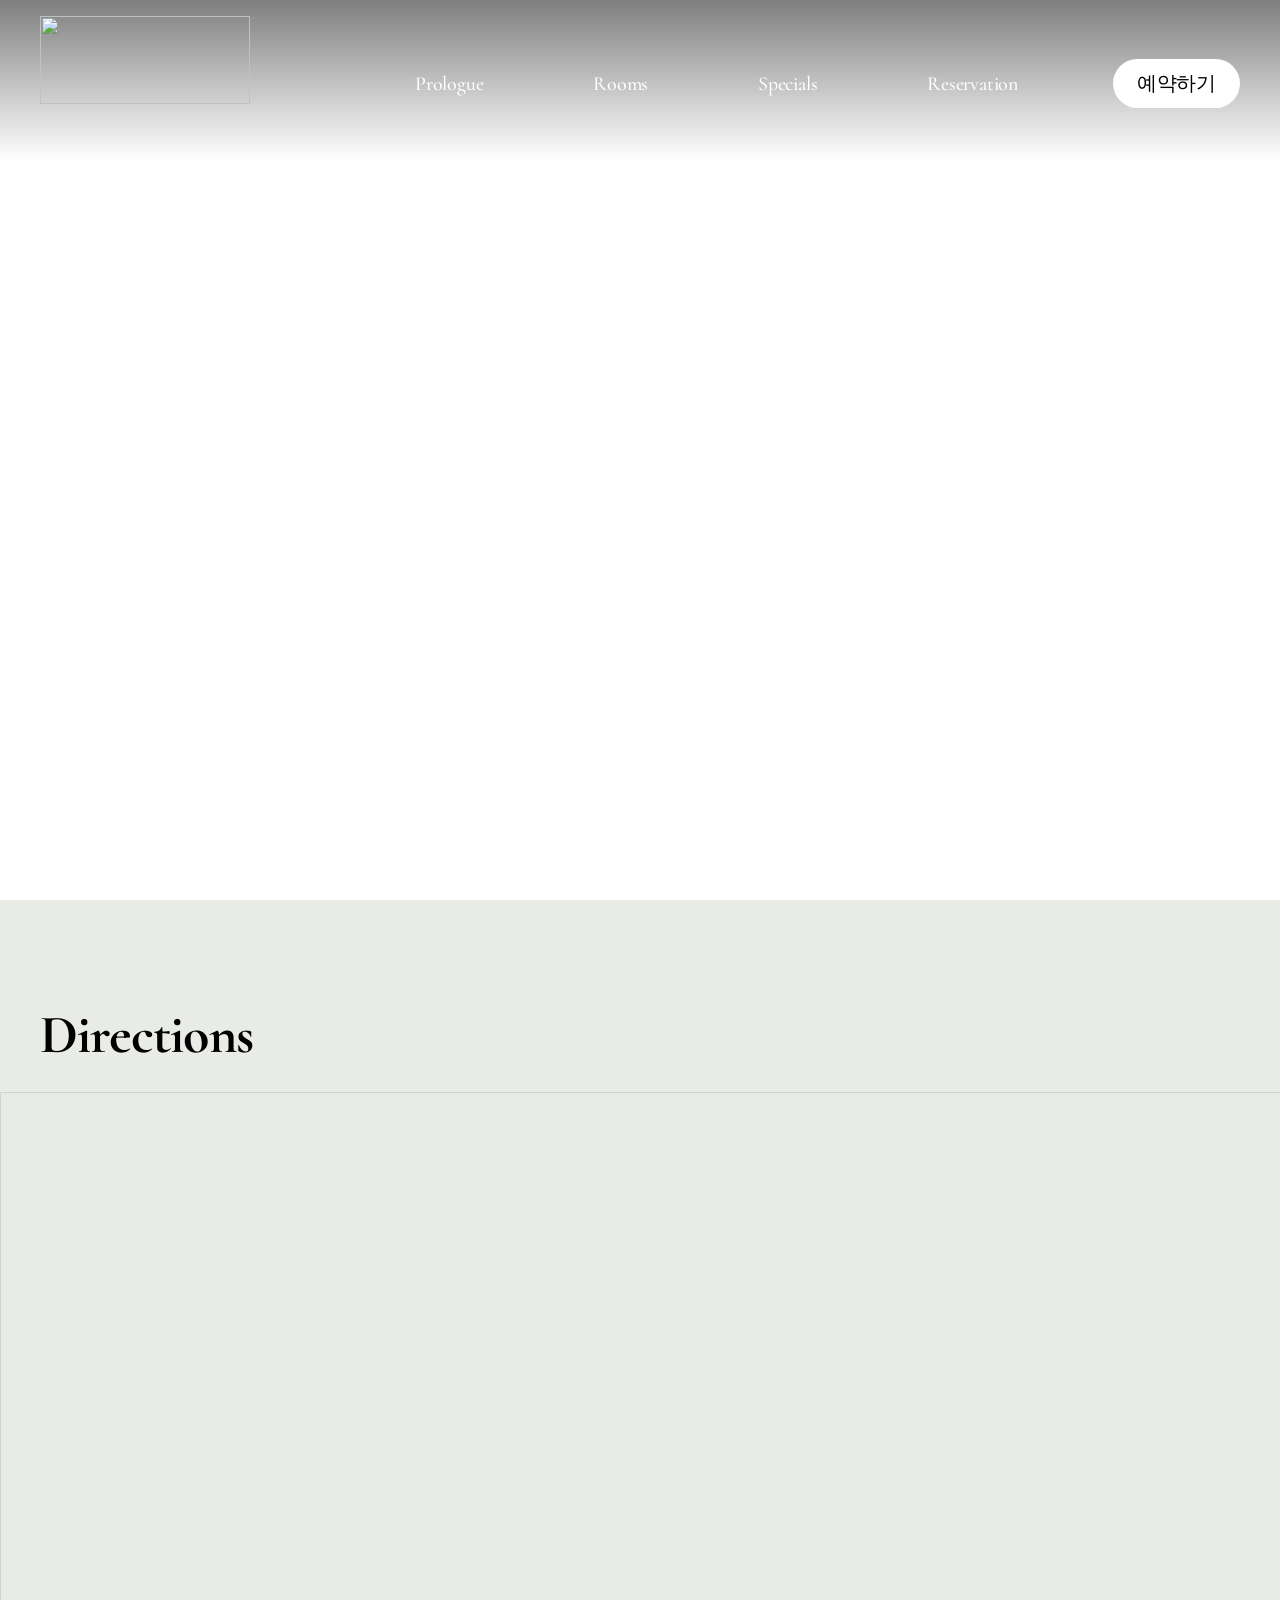
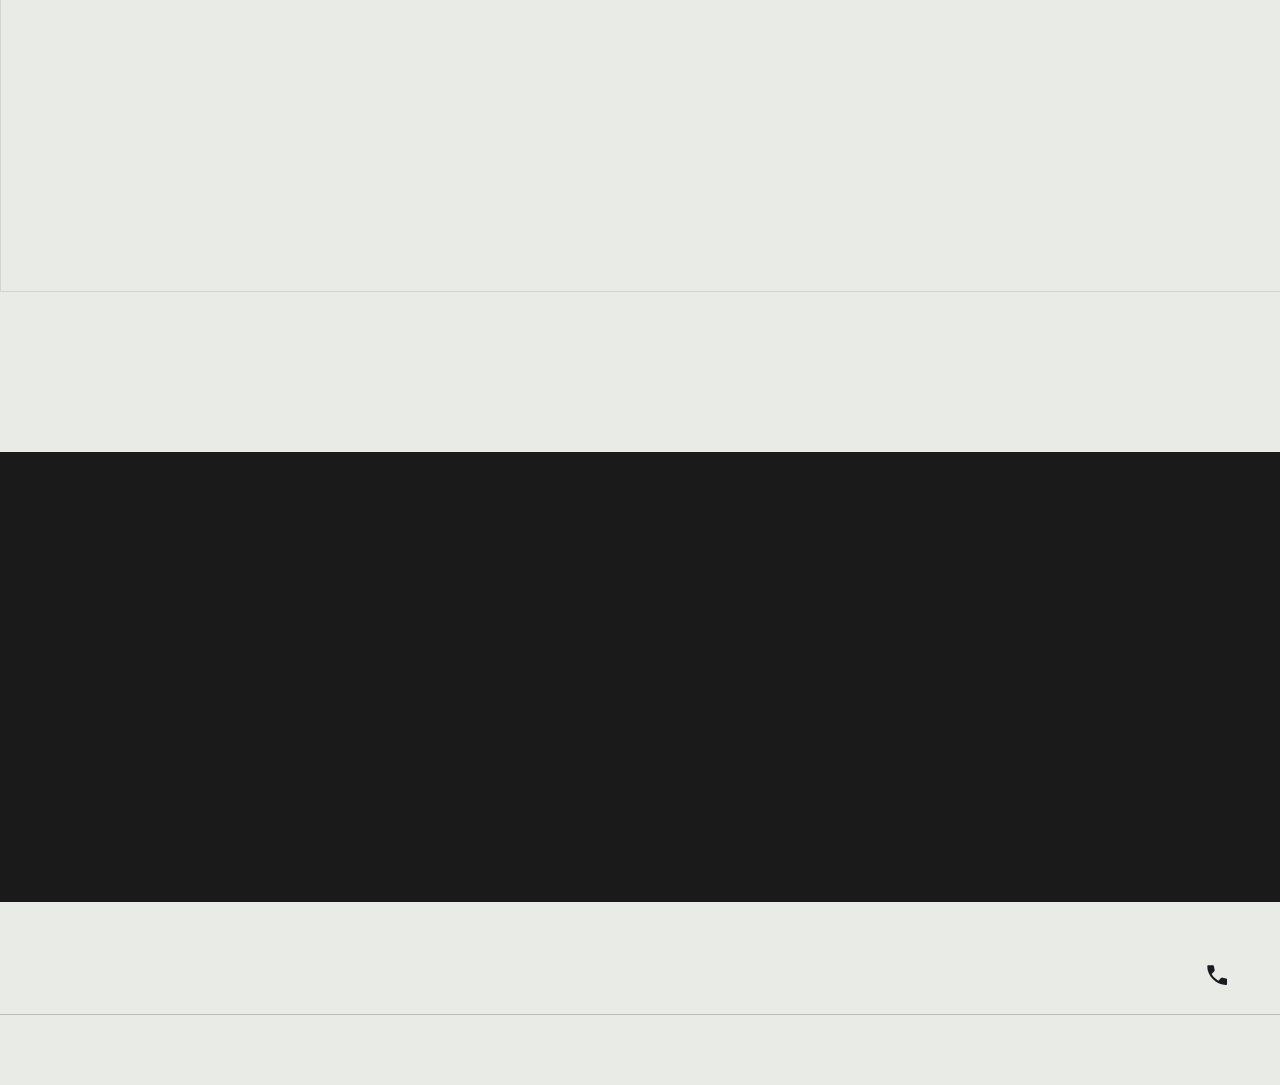
==== commit 6e7393ff: "Update template code and data - deploy-template-update-1774487298701" ====
--- a/directions.html
+++ b/directions.html
@@ -3,15 +3,12 @@
 <head>
     <meta charset="UTF-8">
     <meta name="viewport" content="width=device-width, initial-scale=1.0">
-    <meta name="description" content="숙소 설명">
-    <meta name="keywords" content="SEO 키워드">
-    <title>오시는길 - 숙소명</title>
+    <title>DALTO GLAMPING - Directions</title>
 
+    <!-- Stylesheets -->
     <link rel="stylesheet" href="styles/theme.css">
     <link rel="stylesheet" href="styles/common.css">
-    <link rel="stylesheet" href="styles/slider.css">
     <link rel="stylesheet" href="styles/directions.css">
-
   <!-- Open Graph Meta Tags for Social Media -->
   <meta property="og:type" content="website" />
   <meta property="og:title" content="강릉 우진풀빌라 - 오시는길" />
@@ -26,108 +23,91 @@
   
 </head>
 <body>
-    <main class="main-content">
-         <!-- CUSTOM FIELD : 메인 소개 섹션 -->
-        <!-- homepage.customFields.pages.directions.sections[0].hero.images 매핑 -->
-        <section class="hero-section hero-center-bottom">
-            <div class="hero-slider" data-hero-slider>
-                <!-- 동적으로 hero-slide가 생성됩니다 -->
+    <!-- Navigation (Header) - page-wrapper 밖으로 분리 -->
+    <div class="navigation-off">
+        <div id="header-container"></div>
+    </div>
+
+    <div class="page-wrapper">
+        <!-- CUSTOM FIELD : 오시는길 메인소개 섹션 이미지 (슬라이드쇼) -->
+        <div class="main-section">
+            <!-- custom field : 히어로 슬라이더 이미지 동적 생성 (mapper) -->
+            <div class="main-bg" data-hero-slider></div>
+            <div class="main-content">
+                <!-- custom field : 오시는길 타이틀 매핑 -->
+                <h1 class="main-title" data-directions-title></h1>
+                <div class="title-divider"><div class="bar-progress"></div></div>
+                <!-- custom field : 오시는길 설명 매핑 -->
+                <p class="main-subtitle" data-directions-description></p>
             </div>
-           <!-- 페이지명 하드코딩 -->
-            <div class="hero-property-title">DIRECTIONS</div>
-            <div class="hero-bottom-info">
-                <div class="hero-progress-container">
-                    <button class="hero-nav-prev" aria-label="Previous slide">&lt;</button>
-                    <span class="current-slide hero-indicators" data-current-slide>01</span>
-                    <div class="hero-progress-bar">
-                        <div class="hero-progress-fill" data-hero-progress></div>
-                    </div>
-                    <span class="total-slides hero-indicators" data-total-slides>02</span>
-                    <button class="hero-nav-next" aria-label="Next slide">&gt;</button>
+            <div class="main-arrow">
+                <div class="arrow-left"></div>
+                <p class="arrow-number">01</p>
+                <div class="arrow-divider"></div>
+                <p class="arrow-number">10</p>
+                <div class="arrow-right"></div>
+            </div>
+        </div>
+
+        <!-- Con (Content) - 오시는 길 -->
+        <div class="section-con">
+            <div class="directions-info">
+                <!-- 하드코딩, 매핑 x -->
+                <p class="page-title">Directions</p>
+                <p class="address-text">
+                    <span class="address-row">
+                        <!-- 하드코딩, 매핑 x -->
+                        <span class="bold">도로명 주소 : </span>
+                        <!-- 숙소설정 상세주소 매핑 -->
+                        <span class="medium" data-directions-address></span>
+                    </span>
+                    <span class="address-row">
+                        <!-- 하드코딩, 매핑 x -->
+                        <span class="bold">전화 : </span>
+                        <!-- 숙소설정 운영정보 전화번호 매핑 -->
+                        <span class="medium" data-directions-phone></span>
+                    </span>
+                </p>
+            </div>
+
+            <div class="map-container">
+                <!-- kakao map : property.latitude, property.longitude 매핑 -->
+                <div class="map-img-wrapper">
+                    <div id="kakao-map" style="width:100%;height:100%"></div>
                 </div>
             </div>
-        </section>
-        <section class="location-section">
-            <div class="location-content">
-                <!-- property.name + "오시는 길" 매핑 -->
-                <h2 class="about-title animate-element" data-directions-title>
-                    <span data-property-name></span> 오시는 길
-                </h2>
-                <div class="location-details animate-element">
-                    <div class="location-address-wrapper animate-element">
-                        <div class="location-address-section">
-                            <svg class="location-icon" xmlns="http://www.w3.org/2000/svg" viewBox="-0.5 0 25 25" fill="none">
-                                <path d="M12 12C14.4853 12 16.5 9.98528 16.5 7.5C16.5 5.01472 14.4853 3 12 3C9.51472 3 7.5 5.01472 7.5 7.5C7.5 9.98528 9.51472 12 12 12Z" stroke="currentColor" stroke-miterlimit="10" stroke-linecap="round"/>
-                                <path d="M12 14.0137V22" stroke="currentColor" stroke-miterlimit="10" stroke-linecap="round"/>
-                            </svg>
-                            <!-- property.address 매핑 -->
-                            <p class="location-address" data-directions-address></p>
-                        </div>
+        </div>
 
-                        <!-- 구분선 -->
-                        <div class="location-divider"></div>
+        <!-- 홈 / 마무리 섹션과 동일하게 매핑 -->
+        <div class="content-4 closing-section">
+            <!-- custom field : 마무리 섹션 이미지 매핑 -->
+            <div class="content-4-bg" data-closing-image></div>
+            <div class="content-4-text">
+                <!-- custom field : 마무리 섹션 제목 매핑 -->
+                <h2 data-closing-title></h2>
+                <!-- custom field : 마무리 섹션 내용 매핑 -->
+                <p data-closing-description></p>
+            </div>
+        </div>
 
-                        <!-- homepage.customFields.pages.directions.sections[0].notice.description 매핑 -->
-                        <!-- 데이터 없으면 display: none -->
-                        <div class="location-note" data-directions-notes>
-                            <!-- 동적으로 p 태그가 생성됩니다 -->
-                        </div>
-                    </div>
-                </div>
-
-                <!-- 지도 섹션 -->
-                <div class="map-wrapper animate-element">
-                    <div class="map-container">
-                        <div id="kakao-map"></div>
-                    </div>
-                </div>
-            </div>
-        </section>
-    </main>
-
-    <!-- property.images[0].exterior 첫번째 이미지 배경 매핑 -->
-    <section class="full-banner" data-directions-banner-bg>
-      <!-- property.nameEn 매핑 (uppercase) -->
-      <h2 class="full-banner-title" data-directions-banner-title></h2>
-    </section>
-
-
+        <!-- Footer -->
+        <div id="footer-container"></div>
+    </div>
 
     <!-- Kakao Map SDK -->
     <script type="text/javascript" src="js/kakao-maps-sdk.js"></script>
 
-    <!-- Include ImageWithFallback script (standard-template-data.json에서만 필요) -->
-    <!-- <script src="js/image-with-fallback.js"></script> -->
+    <!-- Scripts -->
+    <script src="js/common.js"></script>
+    <script src="js/pages/directions.js"></script>
 
-    <!-- Common JavaScript -->
-    <script src="js/common.js"></script>
-
-    <!-- Image Helpers (매핑 시 주석 해제 필요) -->
+    <!-- Data Mapper -->
     <script src="js/image-helpers.js"></script>
-
-    <!-- Base Data Mapper -->
     <script src="js/data-mapper/core/base-mapper.js"></script>
-
-    <!-- Directions Page Mapper -->
     <script src="js/data-mapper/pages/directions-mapper.js"></script>
-
-    <!-- Preview Handler for Admin Integration -->
     <script src="js/preview-handler.js"></script>
 
-    <!-- Header Footer Mapper -->
-    <script src="js/data-mapper/pages/header-footer-mapper.js"></script>
-
-    <!-- Header and Footer Loader -->
+    <!-- Header / Footer Loader -->
     <script src="js/header-footer-loader.js"></script>
-
-    <!-- Fullscreen Slider Component -->
-    <script src="js/components/fullscreen-slider.js"></script>
-
-    <!-- Page-specific script -->
-    <script src="js/pages/directions.js"></script>
-
-    <!-- Scroll Animations -->
-    <script src="js/scroll-animations.js"></script>
-
 </body>
 </html>
--- a/styles/theme.css
+++ b/styles/theme.css
@@ -1,11 +1,18 @@
 /* CDN Fonts */
-@import url('https://hangeul.pstatic.net/hangeul_static/css/maru-buri.css');
 @import url('https://cdn.jsdelivr.net/gh/orioncactus/pretendard/dist/web/static/pretendard.min.css');
 @import url('https://fonts.googleapis.com/css2?family=Cormorant:ital,wght@0,300..700;1,300..700&display=swap');
 
+/* Font Faces */
+@font-face {
+  font-family: 'Cafe24Gowoonbam';
+  src: url('https://cdn.jsdelivr.net/gh/projectnoonnu/noonfonts_twelve@1.1/Cafe24Oneprettynight.woff') format('woff');
+  font-weight: 400;
+  font-display: swap;
+}
+
 /* CSS Variables */
 :root {
-  --font-ko-main: 'MaruBuri', sans-serif;
+  --font-ko-main: 'Cafe24Gowoonbam', sans-serif;
   --font-ko-sub: 'Pretendard', sans-serif;
   --font-en-main: 'Cormorant', sans-serif;
   --color-primary: #e8ebe6;
--- a/styles/common.css
+++ b/styles/common.css
@@ -1,1525 +1,674 @@
-/* ================================
-   Common Styles
-   ================================ */
-
-/* Font Face 정의는 각 HTML 페이지의 head에 CDN으로 정의됨 */
-
-/* Reset & Base Styles */
+/* Alex Brush (하드코딩 전용) */
+@import url('https://fonts.googleapis.com/css2?family=Alex+Brush&display=swap');
+/* Montserrat (하드코딩 전용) */
+@import url('https://fonts.googleapis.com/css2?family=Montserrat:wght@400;500;600;700&display=swap');
+
+/* ==========================================
+   COMMON STYLES - 피그마 디자인 기반
+   ========================================== */
+
 * {
     margin: 0;
     padding: 0;
     box-sizing: border-box;
 }
 
+ul, ol, li {
+    list-style: none;
+}
+
 html {
     font-size: 16px;
-    scroll-behavior: smooth;
 }
 
 body {
-    font-family: var(--font-ko-main), 'Pretendard', -apple-system, BlinkMacSystemFont, system-ui, Roboto,
-                 'Helvetica Neue', 'Segoe UI', 'Apple SD Gothic Neo', 'Noto Sans KR',
-                 'Malgun Gothic', sans-serif;
+    font-family: var(--font-ko-sub);
+    color: #1c1b1f;
+    background: white;
+    overflow-x: hidden;
+}
+
+img {
+    width: 100%;
+    height: 100%;
+    display: block;
+}
+
+a {
+    text-decoration: none;
+    color: inherit;
+}
+
+button {
+    border: none;
+    background: none;
+    cursor: pointer;
+    font-family: inherit;
+}
+
+/* ==========================================
+   HEADER (공통 헤더)
+   ========================================== */
+
+.site-header {
+    position: fixed;
+    left: 0;
+    top: 0;
+    width: 100%;
+    height: 120px;
+    z-index: 1001;
+    display: flex;
+    align-items: center;
+    justify-content: center;
+    overflow: visible;
+    transition: background 0.3s ease;
+}
+
+.header-wrapper {
+    width: 100%;
+    max-width: 1600px;
+    flex: 1 1 auto;
+    height: 100%;
+    position: relative;
+    z-index: 1001;
+}
+
+.header-inner {
+    position: relative;
+    display: flex;
+    justify-content: space-between;
+    align-items: center;
+    width: 100%;
+    height: 100%;
+    padding: 0 40px;
+    box-sizing: border-box;
+}
+
+.header-logo {
+    flex-shrink: 0;
+    width: 210px;
+    height: 88px;
+}
+
+.header-logo img {
+    width: 100%;
+    height: 100%;
+    object-fit: cover;
+}
+
+.header-nav {
+    display: flex;
+    align-items: center;
+    gap: 80px;
+    align-self: flex-end;
+    padding-bottom: 12px;
+}
+
+.nav-menu {
+    list-style: none;
+    display: flex;
+    align-items: center;
+    gap: 80px;
+    margin: 0;
+    padding: 0;
+}
+
+.nav-menu > li > a {
+    font-family: var(--font-en-main);
     font-weight: 500;
-    line-height: 1.6;
-    color: #333;
-    background-color: var(--color-primary);
-    overflow-x: hidden;
-}
-
-/* Typography */
-h1, h2, h3, h4, h5, h6 {
-    font-weight: 600;
-    line-height: 1.2;
-}
-
-h1 { font-size: 3rem; }
-h2 { font-size: 2.5rem; }
-h3 { font-size: 2rem; }
-h4 { font-size: 1.75rem; }
-h5 { font-size: 1.5rem; }
-h6 { font-size: 1.25rem; }
-
-p {
-    margin-bottom: 1rem;
-}
-
-a {
-    color: inherit;
-    text-decoration: none;
-}
-
-img {
-    max-width: 100%;
+    font-size: 20px;
+    color: white;
+    letter-spacing: -0.225px;
+    padding: 0 15px;
+}
+
+.btn-book {
+    background: white;
+    color: black !important;
+    padding: 11px 24px !important;
+    border-radius: 50px;
+    font-family: var(--font-en-main);
+    font-weight: 500;
+    font-size: 15px;
+    letter-spacing: -0.225px;
+}
+
+.btn-ybs {
+    background: white;
+    color: black !important;
+    padding: 11px 24px !important;
+    border-radius: 50px;
+    font-family: var(--font-en-main);
+    font-weight: 500;
+    font-size: 15px;
+    letter-spacing: -0.225px;
+}
+
+.ybs-short {
+    display: none;
+}
+
+/* 버튼 그룹 - BOOK과 YBS 버튼을 나란히 배치 */
+.button-group {
+    display: flex !important;
+    align-items: center;
+    gap: 20px !important;
+}
+
+/* 데스크톱: 모바일 전용 요소 숨김 */
+.header-menu-btn {
+    display: none;
+}
+
+.book-short {
+    display: none;
+}
+
+/* ==========================================
+   HEADER DROPDOWN
+   ========================================== */
+
+/* 헤더 hover/focus 시 배경 전환 */
+.site-header:hover,
+.site-header:focus-within {
+    background: rgba(40, 40, 40, 0.85);
+}
+
+/* 드롭다운 배경 패널 — 데스크톱: 배경만 표시, 콘텐츠 숨김 */
+.header-dropdown {
+    position: absolute;
+    left: 0;
+    top: 100%;
+    width: 100%;
     height: auto;
-    display: block;
-}
-
-/* Container */
-.container {
-    width: 100%;
-    margin: 0 auto;
-    padding: 0 20px;
-}
-
-/* ================================
-   Hero Section - Full Banner Slider
-   ================================ */
-.hero-section {
-    position: relative;
-    width: 100%;
-    min-height: 100vh;
-    overflow: hidden;
-}
-
-/* Hero Slider Container */
-.hero-slider {
-    position: absolute;
-    top: 0;
-    left: 0;
-    width: 100%;
-    height: 100%;
-    z-index: 1;
-}
-
-.hero-slide {
-    position: absolute;
-    top: 0;
-    left: 0;
-    width: 100%;
-    height: 100%;
+    min-height: 350px;
+    background: rgba(40, 40, 40, 0.85);
+    border-top: 1px solid rgba(255, 255, 255, 0.15);
     opacity: 0;
     visibility: hidden;
-    transition: opacity 0.5s ease-in-out, visibility 0.5s ease-in-out;
-}
-
-.hero-slide.active {
+    pointer-events: none;
+    transition: opacity 0.15s ease, visibility 0s linear 0.15s;
+    z-index: 1000;
+}
+
+.site-header:hover .header-dropdown,
+.site-header:focus-within .header-dropdown {
     opacity: 1;
     visibility: visible;
-}
-
-.hero-slide img {
-    width: 100%;
-    height: 100%;
-    object-fit: cover;
-    transform: scale(1);
-    transition: transform 3s ease-out;
-}
-
-/* Hero Overlay */
-.hero-overlay {
+    pointer-events: auto;
+    transition: opacity 0.15s ease, visibility 0s linear 0s;
+}
+
+/* 데스크톱: 모바일 아코디언 콘텐츠 숨김 */
+.header-dropdown-inner {
+    display: none;
+}
+
+/* 데스크톱: 각 대메뉴 아래 서브메뉴 */
+.has-dropdown {
+    position: relative;
+}
+
+.dropdown-sub {
     position: absolute;
-    top: 0;
-    left: 0;
-    width: 100%;
-    height: 100%;
-    background: linear-gradient(to bottom, rgba(0,0,0,0.0), rgba(0,0,0,0.2));
-    z-index: 2;
-}
-
-/* Hero Content */
-.hero-content {
-    position: absolute;
-    top: 50%;
-    left: 50%;
-    transform: translate(-50%, -50%);
-    text-align: center;
-    color: #fff;
-    z-index: 3;
-    width: 100%;
-    max-width: 900px;
-    padding: 0 40px; /* 좌우 동일한 패딩으로 중앙 정렬 */
-}
-
-.hero-title {
-    font-size: 2.2rem;
-    font-weight: 500;
-    margin-bottom: 15px;
-    text-shadow: 1px 1px 3px rgba(0,0,0,0.5);
-    letter-spacing: 0.02em;
-}
-
-.hero-description {
-    font-family: var(--font-ko-sub);
-    font-size: 1.2rem;
-    font-weight: 300;
-    line-height: 1.6;
-    text-shadow: 1px 1px 2px rgba(0,0,0,0.5);
-    opacity: 0.9;
-}
-
-/* Hero Bottom Info - Base styles */
-.hero-bottom-info {
-    position: absolute;
-    bottom: 40px;
-    z-index: 100;
-}
-
-.hero-property-name {
-    color: #fff;
-    font-size: 0.875rem;
-    letter-spacing: 0.15em;
-    text-transform: uppercase;
-    opacity: 0.9;
-    font-weight: 500;
-    flex: 0 0 auto;
-}
-
-/* Hero Property Title - Page name above progress bar (for pages with center layout) */
-.hero-property-title {
-    position: absolute;
-    top: 50%;
+    top: calc(100% + 40px);
     left: 50%;
     transform: translateX(-50%);
-    font-family: var(--font-en-main), serif;
-    font-size: 3.5rem;
+    display: flex;
+    flex-direction: column;
+    align-items: center;
+    gap: 4px;
+    opacity: 0;
+    visibility: hidden;
+    pointer-events: none;
+    z-index: 1001;
+    transition: opacity 0.15s ease, visibility 0s linear 0.15s;
+}
+
+.site-header:hover .dropdown-sub,
+.site-header:focus-within .dropdown-sub {
+    opacity: 1;
+    visibility: visible;
+    pointer-events: auto;
+    transition: opacity 0.15s ease, visibility 0s linear 0s;
+}
+
+.dropdown-sub a {
+    font-family: var(--font-ko-sub);
+    font-weight: 400;
+    font-size: 16px;
+    line-height: 2;
+    color: rgba(255, 255, 255, 0.75);
+    white-space: nowrap;
+    padding: 0 15px;
+    transition: color 0.2s ease;
+    max-width: 200px;
+    overflow: hidden;
+    text-overflow: ellipsis;
+    display: block;
+}
+
+.dropdown-sub a:hover,
+.dropdown-sub a:focus {
+    color: white;
+}
+
+/* 모바일 아코디언 기본 스타일 (데스크톱에서는 header-dropdown-inner가 숨김) */
+.dropdown-columns {
+    display: flex;
+    gap: 33px;
+    padding: 28px 0 45px;
+}
+
+.dropdown-col {
+    display: flex;
+    flex-direction: column;
+    align-items: center;
+    gap: 4px;
+    min-width: 100px;
+}
+
+.dropdown-col a {
+    font-family: var(--font-ko-sub);
+    font-weight: 400;
+    font-size: 17px;
+    line-height: 2;
+    color: rgba(255, 255, 255, 0.75);
+    white-space: nowrap;
+    transition: color 0.2s ease;
+    max-width: 100%;
+    overflow: hidden;
+    text-overflow: ellipsis;
+    display: block;
+}
+
+.dropdown-col a:hover,
+.dropdown-col a:focus {
+    color: white;
+}
+
+.dropdown-col-title {
+    display: none;
+}
+
+.col-arrow {
+    display: none;
+}
+
+.dropdown-col-links {
+    display: flex;
+    flex-direction: column;
+    align-items: center;
+    gap: 4px;
+}
+
+/* ==========================================
+   FOOTER (공통 푸터)
+   ========================================== */
+
+.site-footer {
+    background: var(--color-primary);
+    margin-top: 0;
+    padding: 60px 0 50px;
+}
+
+.footer-wrapper {
+    width: 100%;
+    max-width: 1600px;
+    margin: 0 auto;
+    display: flex;
+    justify-content: space-between;
+    align-items: flex-start;
+    padding: 0 40px 0;
+}
+
+.footer-left {
+    flex-shrink: 0;
+}
+
+.footer-copyright {
+    font-family: var(--font-ko-sub);
+    font-weight: 600;
+    font-size: 16px;
+    line-height: 1.6;
+    color: black;
+}
+
+.footer-copyright p {
+    margin: 0;
+}
+
+.footer-right {
+    text-align: right;
+}
+
+.footer-contact {
+    margin-bottom: 20px;
+}
+
+.contact-item {
+    display: flex;
+    align-items: center;
+    justify-content: flex-end;
+    gap: 10px;
+    margin-bottom: 6px;
+}
+
+.icon-phone,
+.icon-map {
+    width: 26px;
+    height: 26px;
+}
+
+.phone-number {
+    font-family: var(--font-ko-sub);
     font-weight: 700;
-    color: #fff;
-    letter-spacing: 0.08em;
-    text-align: center;
-    z-index: 10;
-    text-shadow: 2px 2px 6px rgba(0, 0, 0, 0.4);
-}
-
-/* Progress Bar */
-.hero-progress-container {
-    display: flex;
-    align-items: center;
-    gap: 15px;
-}
-
-/* Navigation arrows for hero slider */
-.hero-nav-prev,
-.hero-nav-next {
-    background: transparent;
-    border: none;
-    color: #fff;
-    font-size: 1.2rem;
-    font-weight: 300;
-    cursor: pointer;
-    padding: 5px 10px;
-    opacity: 0.8;
-    transition: all 0.3s ease;
-}
-
-.hero-nav-prev:hover,
-.hero-nav-next:hover {
-    opacity: 1;
-    transform: scale(1.2);
-}
-
-/* Center aligned hero bottom for pages with page title */
-.hero-center-bottom .hero-bottom-info {
-    left: 50%;
-    transform: translateX(-50%);
-    width: auto;
-    justify-content: center;
-}
-
-.hero-center-bottom .hero-property-name {
-    display: none;
-}
-
-.hero-progress-bar {
-    width: 300px;
-    height: 3px;
-    background: rgba(255, 255, 255, 0.3);
-    position: relative;
-    overflow: hidden;
-    border-radius: 2px;
-}
-
-.hero-progress-fill {
-    height: 100%;
-    background: #fff; /* 완전 흰색 */
-    width: 0;
-    /* transition은 JavaScript에서 동적으로 설정됨 */
-    transform-origin: left;
-}
-
-/* Slide Indicators */
-.hero-indicators {
-    color: #fff;
-    font-size: 0.875rem;
-    opacity: 0.9;
-    font-weight: 500;
-    white-space: nowrap;
-}
-
-.current-slide,
-.total-slides {
-    font-weight: 500;
-}
-
-/* ================================
-   Buttons
-   ================================ */
-.btn {
-    display: inline-block;
-    padding: 12px 32px;
-    border: none;
-    border-radius: 8px;
-    font-size: 1rem;
-    font-weight: 500;
-    cursor: pointer;
-    transition: all 0.3s ease;
-}
-
-.btn-primary {
-    background: #333;
-    color: #fff;
-}
-
-.btn-primary:hover {
-    background: #555;
-    box-shadow: 0 10px 30px rgba(0,0,0,0.2);
-}
-
-.btn-secondary {
-    background: transparent;
-    color: #333;
-    border: 2px solid #333;
-}
-
-.btn-secondary:hover {
-    background: #333;
-    color: #fff;
-}
-
-/* ================================
-   Animations
-   ================================ */
-.fade-in {
-    opacity: 0;
-    animation: fadeIn 1s ease forwards;
-}
-
-.fade-in-up {
-    opacity: 0;
-    transform: translateY(30px);
-    animation: fadeInUp 1s ease forwards;
-}
-
-.fade-in-scale {
-    opacity: 0;
-    transform: scale(0.95);
-    animation: fadeInScale 1s ease forwards;
-}
-
-@keyframes fadeIn {
-    to {
-        opacity: 1;
-    }
-}
-
-@keyframes fadeInUp {
-    to {
-        opacity: 1;
-        transform: translateY(0);
-    }
-}
-
-@keyframes fadeInScale {
-    to {
-        opacity: 1;
-        transform: scale(1);
-    }
-}
-
-/* ================================
-   Footer
-   ================================ */
-.footer {
-    position: relative;
-    background: #1a1a1a;
-    color: #fff;
-    padding: 60px 0 30px;
-    margin-top: 0;
-    z-index: 100;
-}
-
-.footer-container {
+    font-size: 30px;
+    line-height: 1.5;
+    color: black;
+    margin: 0;
+}
+
+.address {
+    font-family: var(--font-ko-sub);
+    font-weight: 700;
+    font-size: 16px;
+    line-height: 2;
+    color: black;
+    margin: 0;
+}
+
+.footer-info {
+    margin-top: 12px;
+}
+
+.footer-info p {
+    font-family: var(--font-ko-sub);
+    font-size: 16px;
+    line-height: 1.5;
+    color: black;
+    margin: 0;
+}
+
+.footer-info strong {
+    font-weight: 700;
+}
+
+.footer-divider {
+    max-width: 1600px;
+    height: 1px;
+    background: rgba(0, 0, 0, 0.2);
+    margin: 0 auto 20px;
+}
+
+.footer-info-wrapper {
+    width: 100%;
+    max-width: 1600px;
     margin: 0 auto;
     padding: 0 40px;
-}
-
-.footer-content {
-    text-align: center;
-}
-
-.footer-info {
-    margin-bottom: 40px;
-}
-
-.footer-title {
-    font-size: 2rem;
-    font-weight: 700;
-    margin-bottom: 20px;
-    color: #fff;
-}
-
-.footer-contact {
-    font-size: 1rem;
-    line-height: 1.8;
-    color: rgba(255, 255, 255, 0.8);
-}
-
-.footer-contact p {
-    margin: 5px 0;
-}
-
-.footer-business {
-    padding: 20px 0;
-    border-top: 1px solid rgba(255, 255, 255, 0.1);
-    border-bottom: 1px solid rgba(255, 255, 255, 0.1);
-    margin-bottom: 20px;
-}
-
-.business-info {
-    font-size: 0.9rem;
-    color: rgba(255, 255, 255, 0.6);
-}
-
-.business-info span {
-    margin: 0 10px;
-}
-
-.business-info span:not(:last-child)::after {
-    content: '|';
-    margin-left: 20px;
-    color: rgba(255, 255, 255, 0.3);
-}
-
-.footer-bottom {
-    padding-top: 20px;
-}
-
-.copyright {
-    font-size: 0.85rem;
-    color: rgba(255, 255, 255, 0.5);
-}
-
-/* ================================
-   Responsive
-   ================================ */
-@media (max-width: 1024px) {
-    .hero-content {
+    text-align: right;
+}
+
+/* ==========================================
+   TABLET RESPONSIVE (max-width: 1140px)
+   ========================================== */
+
+@media (max-width: 1140px) {
+    .book-full {
+        display: none;
+    }
+
+    .book-short {
+        display: inline;
+    }
+}
+
+
+/* ==========================================
+   MOBILE RESPONSIVE (max-width: 768px)
+   ========================================== */
+
+@media (max-width: 768px) {
+
+    /* --- HEADER --- */
+    .site-header {
+        height: 70px;
+    }
+
+    .header-wrapper {
+        max-width: 100%;
+    }
+
+    .header-inner {
+        padding: 0 20px;
+    }
+
+    .header-logo {
+        width: 120px;
+        height: 50px;
+    }
+
+    .header-nav {
+        gap: 16px;
+        align-self: center;
+        padding-bottom: 0;
+    }
+
+    /* 모바일: Menu 버튼 표시 */
+    .header-menu-btn {
+        display: block;
+        font-family: var(--font-en-main);
+        font-weight: 500;
+        font-size: 14px;
+        color: white;
+        letter-spacing: -0.225px;
+        cursor: pointer;
+    }
+
+    /* 모바일: 개별 메뉴 숨김, Book 버튼만 표시 */
+    .nav-menu {
+        gap: 16px;
+    }
+
+    .nav-menu li {
+        display: none;
+    }
+
+    .nav-menu li:last-child {
+        display: flex;
+    }
+
+    /* 모바일: 버튼 그룹을 우측 하단 fixed로 배치 */
+    .button-group {
+        position: fixed !important;
+        right: 20px !important;
+        bottom: 30px !important;
+        gap: 12px !important;
+        flex-direction: column !important;
+        z-index: 999;
+    }
+
+    .button-group .btn-book,
+    .button-group .btn-ybs {
+        width: 90px;
+        text-align: center;
+    }
+
+    .book-full {
+        display: none;
+    }
+
+    .book-short {
+        display: inline;
+    }
+
+    .ybs-full {
+        display: none;
+    }
+
+    .ybs-short {
+        display: inline;
+    }
+
+    .btn-book {
+        padding: 8px 0;
+        font-size: 12px;
+        display: flex;
+        align-items: center;
+        justify-content: center;
+    }
+
+    .btn-ybs {
+        padding: 8px 0;
+        font-size: 12px;
+        display: flex;
+        align-items: center;
+        justify-content: center;
+    }
+
+    /* --- DROPDOWN (모바일) --- */
+
+    /* 데스크톱 서브메뉴 숨김 */
+    .dropdown-sub {
+        display: none !important;
+    }
+
+    /* 모바일: hover 배경 비활성화 */
+    .site-header:hover,
+    .site-header:focus-within {
+        background: none;
+    }
+
+    .site-header.menu-active {
+        background: rgba(40, 40, 40, 0.85);
+    }
+
+    /* 모바일 드롭다운 패널 */
+    .header-dropdown {
+        position: fixed;
+        top: 70px;
+        left: 0;
+        width: 100%;
+        height: calc(100vh - 70px);
+        overflow-y: auto;
+        -webkit-overflow-scrolling: touch;
+        overscroll-behavior: none;
+        border-top: none;
+        transition: opacity 0.2s ease, visibility 0s linear 0.2s;
+    }
+
+    .site-header:hover .header-dropdown,
+    .site-header:focus-within .header-dropdown {
+        opacity: 0;
+        visibility: hidden;
+        pointer-events: none;
+    }
+
+    .site-header .header-dropdown.is-open,
+    .site-header:hover .header-dropdown.is-open,
+    .site-header:focus-within .header-dropdown.is-open {
+        opacity: 1;
+        visibility: visible;
+        pointer-events: auto;
+        transition: opacity 0.2s ease, visibility 0s linear 0s;
+    }
+
+    /* 모바일: 아코디언 콘텐츠 표시 */
+    .header-dropdown-inner {
+        display: block;
+        padding: 0 20px;
+    }
+
+    .dropdown-columns {
+        gap: 0;
+        padding: 10px 0 30px;
         flex-direction: column;
-        padding: 40px 20px;
-    }
-
-    .hero-left,
-    .hero-right {
-        max-width: 100%;
-    }
-
-    h1 { font-size: 2.5rem; }
-    h2 { font-size: 2rem; }
-    h3 { font-size: 1.75rem; }
-}
-
-@media (max-width: 768px) {
-    html {
-        font-size: 14px;
-    }
-
-    /* 모바일에서 fp-nav 보정 제거 */
-    .hero-content {
-        margin-left: 0;
-    }
-
-    .hero-title-property-name {
-        font-size: 2rem;
-    }
-
-    .hero-slider-container {
-        aspect-ratio: 4/3;
-    }
-
-    .slider-btn {
-        width: 40px;
-        height: 40px;
-        font-size: 20px;
-    }
-
-    /* Hero Property Title - Mobile adjustments */
-    .hero-property-title {
-        bottom: 80px;
-        font-size: 2.5rem;
-    }
-
-    /* hero-center-bottom 모바일 높이 조정 */
-    .hero-section.hero-center-bottom {
-        height: 60vh !important;
-        min-height: 60vh !important;
-    }
-
-    /* Hero Bottom Info - Mobile adjustments for facility/room pages */
-    .hero-center-bottom .hero-bottom-info {
-        bottom: 30px;
-    }
-
-    .hero-progress-container {
-        gap: 10px;
-    }
-
-    .hero-progress-bar {
-        width: 200px;
-    }
-
-    .hero-nav-prev,
-    .hero-nav-next {
-        font-size: 1rem;
-        padding: 3px 8px;
-    }
-}
-
-@media (max-width: 480px) {
-    .hero-content {
-        padding: 30px 15px;
-    }
-
-    .hero-title-property-name {
-        font-size: 1.75rem;
-    }
-
-    .hero-title {
-        font-size: 1.7rem;
-    }
-
-    .hero-description {
-        font-size: 1.1rem;
-    }
-
-    /* Hero Property Title - Small mobile */
-    .hero-property-title {
-        bottom: 70px;
-        font-size: 2rem;
-    }
-
-    /* Hero Bottom Info - Small mobile */
-    .hero-center-bottom .hero-bottom-info {
-        bottom: 20px;
-    }
-
-    .hero-progress-bar {
-        width: 150px;
-    }
-
-    .hero-indicators {
-        font-size: 0.75rem;
-    }
-}
-
-/* ================================
-   Gallery Section (Common)
-   ================================ */
-.gallery-section {
-    position: relative;
-    min-height: 100vh;
-    background: rgba(49, 66, 61, 0.1);
-}
-
-.gallery-section .section-overlay {
-    position: absolute;
-    top: 0;
-    left: 0;
-    width: 100%;
-    height: 100%;
-    z-index: 1;
-}
-
-.gallery-section .section-wrapper {
-    position: relative;
-    height: 100vh;
-    z-index: 2;
-}
-
-.gallery-container {
-    width: 100%;
-    height: 100vh;
-    position: relative;
-    display: flex;
-    flex-direction: column;
-    justify-content: center;
-}
-
-.gallery-header {
-    padding: 40px 60px 60px 60px;
-    text-align: center;
-    margin: 0 auto;
-    width: 100%;
-    flex-shrink: 0;
-}
-
-.gallery-title {
-    font-size: 2.2rem;
-    font-weight: 600;
-    margin-bottom: 12px;
-    color: var(--color-secondary);
-    letter-spacing: -0.02em;
-}
-
-.gallery-description {
-    font-family: var(--font-ko-sub);
-    font-size: 0.95rem;
-    color: #333;
-    line-height: 1.6;
-    max-width: 600px;
-    margin: 0 auto;
-}
-
-/* Gallery Masonry Grid */
-.gallery-slider-wrapper {
-    width: 100%;
-    min-height: 550px; /* 450px에서 550px로 증가 */
-    padding: 0;
-    position: relative;
-    z-index: 10;
-    flex-shrink: 0;
-    margin: 0 auto; /* 중앙 정렬 */
-}
-
-.gallery-slider {
-    display: flex !important;
-    flex-direction: row !important;
-    gap: 8px !important;
-    height: 400px !important;
-    width: 1200px !important;
-    margin: 0 auto !important;
-    border-radius: 12px !important;
-    overflow: hidden !important;
-    justify-content: center !important;
-    align-items: stretch !important;
-}
-
-/* Index Gallery Accordion Items - working style from facility */
-.gallery-section .gallery-item {
-    position: relative;
-    overflow: hidden;
-    cursor: pointer;
-    background: #f5f5f5;
-    flex: 0 0 60px !important; /* 접힌 상태는 더 좁게 */
-    border-radius: 0 !important;
-    height: 500px !important; /* 높이를 500px로 증가 */
-    min-height: 500px !important;
-    min-width: 60px !important;
-    transition: all 0.6s cubic-bezier(0.23, 1, 0.32, 1) !important; /* 부드러운 easing */
-    display: block !important;
-    visibility: visible !important;
-    opacity: 1;
-}
-
-/* Active gallery item (expanded) - 더 큰 비율로 확장 */
-.gallery-section .gallery-item.gallery-item-active {
-    flex: 1 !important; /* 확장된 아이템이 나머지 공간을 모두 차지 */
-    min-width: 500px !important; /* 최소 크기 더 크게 */
-    max-width: none !important; /* 최대 크기 제한 해제 */
-    box-shadow: 0 20px 40px rgba(0,0,0,0.25) !important;
-    transform: translateY(-2px) !important; /* 살짝 들어올리기 */
-    transition: all 0.6s cubic-bezier(0.23, 1, 0.32, 1) !important; /* 일관된 easing */
-    z-index: 10 !important;
-}
-
-/* Index Gallery Images - Accordion Style */
-.gallery-section .gallery-item img {
-    width: 100% !important;
-    height: 100% !important;
-    object-fit: cover !important;
-    display: block !important;
-    position: absolute !important;
-    top: 0 !important;
-    left: 0 !important;
-    z-index: 10 !important;
-    transition: all 0.6s ease !important;
-    opacity: 1 !important;
-    visibility: visible !important;
-}
-
-
-
-.gallery-section .gallery-item-description span::before {
-    content: '# ';
-    color: var(--color-secondary);
-    font-weight: 600;
-}
-
-.gallery-item-title {
-    font-size: 1rem;
-    font-weight: 500;
-    color: #333;
-    text-align: right;
-    margin-top: 10px;
-}
-
-.gallery-item-title::before {
-    content: '# ';
-    color: #fff;
-}
-
-/* Gallery Mobile - Removed to allow horizontal slider from index.css */
-
-/* Small mobile styles removed to allow horizontal slider from index.css */
-
-/* ================================
-   Floating Booking Buttons
-   ================================ */
-.floating-buttons {
-    position: fixed;
-    bottom: 30px;
-    right: 30px;
-    display: flex;
-    gap: 10px;
-    z-index: 999;
-}
-
-.floating-btn {
-    display: flex;
-    align-items: center;
-    gap: 8px;
-    padding: 12px 32px;
-    background: rgba(255, 255, 255, 0.2);
-    border: 1px solid #fff;
-    border-radius: 0;
-    color: #fff;
-    font-family: var(--font-ko-main), sans-serif;
-    font-size: 0.875rem;
-    font-weight: 500;
-    letter-spacing: 0.05em;
-    cursor: pointer;
-    transition: all 0.3s ease;
-    position: relative;
-    overflow: hidden;
-    z-index: 1;
-}
-
-/* When page is scrolled */
-body.scrolled .floating-btn {
-    background: var(--color-secondary);
-    border-color: var(--color-primary);
-    color: var(--color-primary);
-}
-
-.floating-btn::before {
-    content: '';
-    position: absolute;
-    top: 0;
-    left: 0;
-    width: 0;
-    height: 100%;
-    background: #fff;
-    transition: width 0.3s ease;
-    z-index: -1;
-}
-
-/* Before background color changes when scrolled */
-body.scrolled .floating-btn::before {
-    background: var(--color-primary);
-}
-
-.floating-btn:hover::before {
-    width: 100%;
-}
-
-.floating-btn:hover {
-    color: #000;
-    border-color: #fff;
-    box-shadow: 0 10px 30px rgba(255, 255, 255, 0.2);
-}
-
-/* Hover effect when scrolled */
-body.scrolled .floating-btn:hover {
-    color: var(--color-secondary);
-    border-color: var(--color-primary);
-    box-shadow: 0 10px 30px rgba(99, 89, 85, 0.2);
-}
-
-/* Dark sections (Gallery & Closing) - Light button styles */
-body.dark-section-active:not(.scrolled) .floating-btn {
-    border-color: var(--color-primary) !important;
-    color: var(--color-primary) !important;
-}
-
-body.dark-section-active:not(.scrolled) .floating-btn::before {
-    background: var(--color-primary) !important;
-}
-
-body.dark-section-active:not(.scrolled) .floating-btn:hover {
-    color: var(--color-secondary) !important;
-    border-color: var(--color-primary) !important;
-}
-
-/* Dark sections with scroll - maintain light color (but not in footer) */
-body.dark-section-active.scrolled:not(.footer-visible) .floating-btn {
-    border-color: var(--color-primary) !important;
-    color: var(--color-primary) !important;
-}
-
-body.dark-section-active.scrolled:not(.footer-visible) .floating-btn::before {
-    background: var(--color-primary) !important;
-}
-
-body.dark-section-active.scrolled:not(.footer-visible) .floating-btn:hover {
-    color: var(--color-secondary) !important;
-    border-color: var(--color-primary) !important;
-}
-
-/* Footer area - primary color buttons */
-body.footer-visible .floating-btn {
-    border-color: var(--color-primary) !important;
-    color: var(--color-primary) !important;
-}
-
-body.footer-visible .floating-btn::before {
-    background: var(--color-primary) !important;
-}
-
-body.footer-visible .floating-btn:hover {
-    color: var(--color-secondary) !important;
-    border-color: var(--color-primary) !important;
-}
-
-.floating-btn .booking-icon {
-    display: none;
-}
-
-.floating-btn .booking-calendar-icon {
-    width: 20px;
-    height: 20px;
-}
-
-/* ================================
-   Scroll to Top Button
-   ================================ */
-.scroll-to-top {
-    position: fixed !important;
-    bottom: 30px;
-    right: 30px;
-    width: 50px;
-    height: 50px;
-    display: flex;
-    align-items: center;
-    justify-content: center;
-    background: rgba(255, 255, 255, 0.2);
-    border: 1px solid #fff;
-    color: #fff;
-    font-family: var(--font-ko-main), sans-serif;
-    font-size: 0.75rem;
-    font-weight: 600;
-    letter-spacing: 0.1em;
-    text-transform: uppercase;
-    cursor: pointer;
-    transition: all 0.3s ease;
-    opacity: 0;
-    visibility: hidden;
-    z-index: 999;
-    overflow: hidden;
-}
-
-.scroll-to-top.visible {
-    opacity: 1;
-    visibility: visible;
-}
-
-.scroll-to-top::before {
-    content: '';
-    position: absolute;
-    top: 0;
-    left: 0;
-    width: 0;
-    height: 100%;
-    background: #fff;
-    transition: width 0.3s ease;
-    z-index: -1;
-}
-
-.scroll-to-top:hover::before {
-    width: 100%;
-}
-
-.scroll-to-top:hover {
-    color: #000;
-    border-color: #fff;
-}
-
-/* When page is scrolled */
-body.scrolled .scroll-to-top {
-    background: var(--color-secondary);
-    border-color: var(--color-primary);
-    color: var(--color-primary);
-}
-
-body.scrolled .scroll-to-top::before {
-    background: var(--color-primary);
-}
-
-body.scrolled .scroll-to-top:hover {
-    color: var(--color-secondary);
-    border-color: var(--color-primary);
-}
-
-/* Dark sections - Light scroll button */
-body.dark-section-active:not(.scrolled) .scroll-to-top {
-    border-color: var(--color-primary);
-    color: var(--color-primary);
-}
-
-body.dark-section-active:not(.scrolled) .scroll-to-top::before {
-    background: var(--color-primary);
-}
-
-body.dark-section-active:not(.scrolled) .scroll-to-top:hover {
-    color: var(--color-secondary);
-    border-color: var(--color-primary);
-}
-
-/* Dark sections with scroll */
-body.dark-section-active.scrolled:not(.footer-visible) .scroll-to-top {
-    border-color: var(--color-primary);
-    color: var(--color-primary);
-}
-
-body.dark-section-active.scrolled:not(.footer-visible) .scroll-to-top::before {
-    background: var(--color-primary);
-}
-
-body.dark-section-active.scrolled:not(.footer-visible) .scroll-to-top:hover {
-    color: var(--color-secondary);
-    border-color: var(--color-primary);
-}
-
-
-/* Mobile Responsive for Floating Buttons */
-@media (max-width: 768px) {
-    .floating-buttons {
-        bottom: 20px;
-        right: 20px;
-        left: auto;
-        justify-content: flex-end;
-    }
-
-    .floating-btn {
-        width: 45px;
-        height: 45px;
+    }
+
+    .dropdown-col {
+        align-items: flex-start;
+        text-align: left;
+        min-width: auto;
+        width: 100%;
+        padding: 12px 0;
+    }
+
+    .dropdown-col-title {
+        display: flex;
+        align-items: center;
+        justify-content: space-between;
+        font-family: var(--font-en-main);
+        font-weight: 500;
+        font-size: 15px;
+        color: white;
+        letter-spacing: -0.225px;
+        padding-bottom: 8px;
+        margin-bottom: 0;
+        border-bottom: 1px solid rgba(255, 255, 255, 0.3);
+        width: 100%;
+        cursor: pointer;
+    }
+
+    .col-arrow {
+        display: block;
+        width: 8px;
+        height: 8px;
+        border-right: 1.5px solid white;
+        border-bottom: 1.5px solid white;
+        transform: rotate(45deg);
+        transition: transform 0.25s ease;
+    }
+
+    .dropdown-col.is-expanded .col-arrow {
+        transform: rotate(-135deg);
+    }
+
+    .dropdown-col-links {
+        overflow: hidden;
+        max-height: 0;
+        transition: max-height 0.3s ease, padding 0.3s ease;
         padding: 0;
-        border-radius: 0;
-        font-size: 0.7rem;
-        display: flex;
-        justify-content: center;
-        align-items: center;
-    }
-
-    /* 예약하기 버튼 - 달력 아이콘만 표시 */
-    .booking-btn span {
-        display: none;
-    }
-
-    .booking-btn .booking-calendar-icon {
-        display: block !important;
-        width: 20px;
-        height: 20px;
-    }
-
-    /* YBS 버튼 - Y만 표시 */
-    .ybs-btn span {
-        display: none;
-    }
-
-    .ybs-btn .booking-icon {
-        display: none;
-    }
-
-    .ybs-btn::after {
-        content: 'Y';
-        font-size: 1rem;
-        font-weight: bold;
-    }
-
-    .scroll-to-top {
-        bottom: 20px;
-        right: 20px;
-        width: 45px;
-        height: 45px;
-        font-size: 0.7rem;
-        opacity: 1 !important;
-        visibility: visible !important;
-    }
-
-    body.scrolled .scroll-to-top {
-        background: var(--color-secondary) !important;
-        border-color: var(--color-primary) !important;
-        color: var(--color-primary) !important;
-    }
-}
-
-/* ================================
-   Full Banner Section
-   ================================ */
-.full-banner {
-    position: relative;
-    width: 100%;
-    height: 600px;
-    background-size: cover;
-    background-position: center;
-    background-repeat: no-repeat;
-    background-attachment: fixed;
-    display: flex;
-    align-items: center;
-    justify-content: center;
-    padding: 0 10%;
-    overflow: hidden;
-}
-
-.full-banner-title {
-    color: #ffffff;
-    font-size: 2rem;
-    font-weight: 700;
-    font-family: var(--font-en-main), serif;
-    letter-spacing: 0.05em;
-    font-style: italic;
-    z-index: 2;
-    word-break: break-word;
-    text-align: center;
-    line-height: 1.2;
-    text-shadow: 2px 2px 4px rgba(0, 0, 0, 0.5);
-}
-
-
-@media (max-width: 768px) {
-    .full-banner {
-        height: 500px;
-        padding: 0 5%;
-    }
-
-    .full-banner-title {
-        font-size: 1.8rem;
-    }
-}
-
-@media (max-width: 480px) {
-    .full-banner {
-        height: 400px;
-    }
-
-    .full-banner-title {
-        font-size: 1.5rem;
-    }
-}
-
-/* ================================
-   Facility Gallery - Accordion Hover Cards (2x2 Grid)
-   ================================ */
-.facility-gallery-section {
-    background: rgba(29, 58, 95, 0.2);
-    min-height: 700px; /* 600px에서 700px로 변경 */
-    padding: 120px 60px 80px 60px; /* 하단 패딩도 증가 */
-    position: relative;
-}
-
-.facility-gallery-label {
-    margin-bottom: 60px;
-    opacity: 0;
-    transform: translateX(-100px);
-    transition: all 1s ease;
-}
-
-.facility-gallery-label.animate {
-    opacity: 1;
-    transform: translateX(0);
-}
-
-.facility-gallery-label span {
-    font-family: var(--font-en-main), serif;
-    font-size: 2.5rem;
-    font-style: italic;
-    color: var(--color-secondary);
-    font-weight: 400;
-    letter-spacing: 0.02em;
-    display: inline-block;
-}
-
-.facility-gallery-container {
-    display: flex !important;
-    flex-direction: row !important;
-    gap: 8px !important;
-    height: 500px !important; /* 400px에서 500px로 변경 */
-    max-width: 1400px !important;
-    margin: 0 auto !important;
-    border-radius: 12px !important;
-    overflow: hidden !important;
-    justify-content: center !important;
-    align-items: stretch !important;
-}
-
-
-.facility-gallery-container .gallery-item img {
-    width: 100% !important;
-    height: 100% !important;
-    object-fit: cover !important;
-    transition: all 0.6s ease !important;
-    display: block !important;
-    position: absolute !important;
-    top: 0 !important;
-    left: 0 !important;
-}
-
-.facility-gallery-container .gallery-item .gallery-item-overlay {
-    position: absolute;
-    top: 0;
-    left: 0;
-    width: 100%;
-    height: 100%;
-    background: linear-gradient(135deg, rgba(0,0,0,0.6) 0%, rgba(0,0,0,0.3) 100%);
-    display: flex;
-    flex-direction: column;
-    justify-content: center;
-    padding: 20px;
-    opacity: 0;
-    transition: all 0.6s ease;
-}
-
-/* 기본 상태에서는 제목만 표시 */
-.facility-gallery-container .gallery-item .gallery-item-title-default {
-    position: absolute;
-    left: 50%;
-    bottom: 20px;
-    transform: translateX(-50%) rotate(-90deg);
-    transform-origin: center;
-    color: #fff;
-    font-family: var(--font-en-main), serif;
-    font-size: 0.9rem;
-    font-weight: 600;
-    z-index: 2;
-    transition: all 0.6s ease;
-    text-shadow: 0 2px 4px rgba(0,0,0,0.3);
-    white-space: nowrap;
-}
-
-/* 확장된 상태에서는 가로 표시 */
-.facility-gallery-container .gallery-item:hover .gallery-item-title-default,
-.facility-gallery-container .gallery-item:first-child .gallery-item-title-default {
-    transform: translateX(-50%) rotate(0deg);
-    bottom: 20px;
-    left: 20px;
-    transform: none;
-}
-
-/* 기존 스타일 정리됨 - 위의 활성화 상태 스타일로 대체 */
-
-/* Click-based Accordion Effects */
-.facility-gallery-container .gallery-item.gallery-item-active {
-    box-shadow: 0 15px 30px rgba(0,0,0,0.2);
-}
-
-.facility-gallery-container .gallery-item.gallery-item-active img {
-    transform: scale(1.02);
-}
-
-/* 기본적으로 모든 카드에 오버레이 표시 */
-.facility-gallery-container .gallery-item .gallery-item-overlay {
-    opacity: 1;
-}
-
-/* 활성화된 상태에서는 오버레이 숨김 */
-.facility-gallery-container .gallery-item.gallery-item-active .gallery-item-overlay {
-    opacity: 0 !important;
-    visibility: hidden !important;
-}
-
-/* Facility Gallery Description - 흰색 글씨 text-shadow */
-.facility-gallery-container .gallery-item .gallery-item-description {
-    position: absolute;
-    bottom: 15px;
-    right: 30px;
-    font-family: var(--font-ko-main), sans-serif;
-    font-size: 1.1rem;
-    color: white;
-    opacity: 0;
-    visibility: hidden;
-    z-index: 20;
-}
-
-/* 활성화된 상태에서만 표시 */
-.facility-gallery-container .gallery-item.gallery-item-active .gallery-item-description {
-    opacity: 1;
-    visibility: visible;
-    display: block;
-}
-
-/* 호버 효과는 가볍게만 (클릭하라는 힌트) */
-@media (min-width: 769px) {
-    .facility-gallery-container .gallery-item:not(.gallery-item-active):hover {
-        transform: scale(1.02);
-        box-shadow: 0 5px 15px rgba(0,0,0,0.1);
-    }
-}
-
-/* Facility Gallery Mobile - 세로 스택 스타일 */
-@media (max-width: 768px) {
-    .facility-gallery-section {
-        padding: 80px 20px 40px 20px;
-        min-height: auto;
-    }
-
-    .facility-gallery-label {
-        margin-bottom: 40px;
-        text-align: center;
-    }
-
-    .facility-gallery-label span {
-        font-size: 2.5rem;
-    }
-
-    .facility-gallery-container {
-        display: block !important;
-        height: auto !important;
-        gap: 0 !important;
-        flex-direction: column !important;
-    }
-
-    .facility-gallery-container .gallery-item {
-        width: 100% !important;
-        height: 30vh !important;
-        min-height: 30vh !important;
-        margin-bottom: 15px !important;
-        border-radius: 8px !important;
-        min-width: auto !important;
-        max-width: none !important;
-        flex: none !important;
-        position: relative !important;
-        overflow: hidden !important;
-        box-shadow: 0 4px 12px rgba(0, 0, 0, 0.15) !important;
-    }
-
-    .facility-gallery-container .gallery-item:last-child {
-        margin-bottom: 0 !important;
-    }
-
-    .facility-gallery-container .gallery-item img {
-        width: 100% !important;
-        height: 100% !important;
-        object-fit: cover !important;
-    }
-
-    /* 오버레이 제거 */
-    .facility-gallery-container .gallery-item .gallery-item-overlay {
-        display: none !important;
-    }
-
-    /* 제목 숨김 */
-    .facility-gallery-container .gallery-item .gallery-item-title-default {
-        display: none !important;
-    }
-
-    /* 설명을 항상 표시 - 배경 없이 흰색 글씨 */
-    .facility-gallery-container .gallery-item .gallery-item-description {
-        position: absolute !important;
-        bottom: 15px !important;
-        right: 30px !important;
-        left: auto !important;
-        background: none !important;
-        color: white !important;
-        padding: 0 !important;
-        border-radius: 0 !important;
-        font-family: var(--font-ko-main), sans-serif !important;
-        font-size: 1.1rem !important;
-        opacity: 1 !important;
-        visibility: visible !important;
-        backdrop-filter: none !important;
-        text-shadow: 0 2px 4px rgba(0, 0, 0, 0.8), 0 0 8px rgba(0, 0, 0, 0.5) !important;
-    }
-
-    /* 호버/클릭 효과 제거 */
-    .facility-gallery-container .gallery-item:active,
-    .facility-gallery-container .gallery-item:hover {
-        transform: none !important;
-        box-shadow: 0 4px 12px rgba(0, 0, 0, 0.15) !important;
-    }
-}
-
-/* Default Gallery Items - NOT for facility gallery */
-.gallery-section .gallery-item {
-    flex: 1;
-    max-width: 320px;
-    position: relative;
-    opacity: 0;
-    transform: translateY(30px);
-    transition: all 1s ease;
-}
-
-/* Override all other gallery item styles for facility gallery specifically */
-.facility-gallery-section .facility-gallery-container .gallery-item {
-    position: relative;
-    overflow: hidden;
-    cursor: pointer;
-    transition: all 0.8s cubic-bezier(0.25, 0.46, 0.45, 0.94);
-    background: #f5f5f5;
-    flex: 0 0 60px !important;
-    border-radius: 0 !important;
-    height: 500px !important; /* 400px에서 500px로 변경 */
-    min-height: 500px !important;
-    min-width: 60px !important;
-}
-
-/* 활성화된 카드는 확장 */
-.facility-gallery-section .facility-gallery-container .gallery-item.gallery-item-active {
-    flex: 1 !important;
-    min-width: 200px !important;
-}
-
-.gallery-section .gallery-item:nth-child(1) {
-    transition-delay: 0.1s;
-}
-
-.gallery-section .gallery-item:nth-child(2) {
-    transition-delay: 0.2s;
-}
-
-.gallery-section .gallery-item:nth-child(3) {
-    transition-delay: 0.3s;
-}
-
-.gallery-section .gallery-item:nth-child(4) {
-    transition-delay: 0.4s;
-}
-
-.gallery-section .gallery-item.animate {
-    opacity: 1;
-    transform: translateY(0);
-}
-
-.gallery-section .gallery-item img {
-    width: 100%;
-    height: 400px;
-    object-fit: cover;
-    display: block;
-    transition: none;
-}
-
-.gallery-item-title:not(.facility-gallery-container .gallery-item-title) {
-    color: var(--color-primary);
-    font-size: 0.9rem;
-    font-weight: 500;
-    letter-spacing: 0.1em;
-    text-transform: uppercase;
-    margin-bottom: 10px;
-}
-
-/* Gallery Mobile Responsive */
-@media (max-width: 768px) {
-    .facility-gallery-label {
-        left: 20px;
-        top: 40px;
-    }
-
-    .facility-gallery-label span {
-        font-size: 2.5rem;
-    }
-
-    .facility-gallery-container {
-        display: flex;
-        flex-wrap: wrap;
-        gap: 20px;
-        padding: 20px;
-        bottom: auto;
-        position: relative;
-        transform: none;
-        left: auto;
-        width: 100%;
-        max-width: 100%;
-        justify-content: space-between;
-    }
-
-    .gallery-item {
-        max-width: calc(50% - 10px);
-        width: calc(50% - 10px);
-    }
-
-    /* Index gallery should show one image per page on mobile */
-    .gallery-section .gallery-item {
-        max-width: 100%;
-        width: 100%;
-    }
-
-    .gallery-item img {
-        height: 180px;
-        width: 100%;
-        object-fit: cover;
-    }
-}
-
-@media (max-width: 480px) {
-    .facility-gallery-container .gallery-item {
-        height: 30vh !important;
-        min-height: 30vh !important;
-    }
-
-    .facility-gallery-container .gallery-item .gallery-item-description {
-        font-size: 1.1rem !important;
-        padding: 0 !important;
-    }
-}
-
-
-
-/* ================================
-   갤러리 아코디언 성능 개선 및 Description 스타일링
-   ================================ */
-
-/* 버벅임 해결을 위한 GPU 가속화 및 최적화된 트랜지션 */
-.gallery-section .gallery-item {
-    will-change: flex !important;
-    transform: translateZ(0) !important;
-    transition: flex 0.25s cubic-bezier(0.4, 0, 0.2, 1) !important;
-}
-
-.gallery-section .gallery-item.gallery-item-active {
-    will-change: flex !important;
-    transform: translateZ(0) !important;
-    transition: flex 0.25s cubic-bezier(0.4, 0, 0.2, 1) !important;
-}
-
-/* ================================
-   Index Gallery Section - Same styling as room/facility
-   ================================ */
-.gallery-section {
-    background: rgba(29, 58, 95, 0.2);
-    min-height: 700px;
-    padding: 120px 60px 80px 60px;
-    position: relative;
-}
-
-/* Gallery container height to match room/facility pages - Desktop only */
-@media (min-width: 769px) {
-    .gallery-section .gallery-slider {
-        height: 500px !important;
-        display: flex !important;
-        flex-direction: row !important;
-        gap: 8px !important;
-        margin: 0 auto !important;
-        border-radius: 12px !important;
-        overflow: hidden !important;
-        justify-content: center !important;
-        align-items: stretch !important;
-    }
-
-    .gallery-section .gallery-item {
-        height: 500px !important;
-        min-height: 500px !important;
-        /* flex는 위에서 정의된 기본값 사용 (0 0 60px) */
-        cursor: pointer !important;
-        position: relative !important;
-    }
-}
-
-/* Add subtle gradient overlay for better text readability - only text area */
-.gallery-section .gallery-item::after,
-.facility-gallery-container .gallery-item::after,
-.room-gallery-container .gallery-item::after {
-    content: '';
-    position: absolute;
-    bottom: 0;
-    left: 0;
-    right: 0;
-    height: 80px;
-    background: linear-gradient(transparent, rgba(0, 0, 0, 0.4));
-    pointer-events: none;
-    z-index: 10;
-}
-
-/* Index Gallery Description */
-.gallery-section .gallery-item .gallery-item-description {
-    position: absolute;
-    bottom: 15px;
-    right: 30px;
-    font-family: var(--font-ko-main), sans-serif;
-    font-size: 1.1rem;
-    color: white;
-    opacity: 0;
-    visibility: hidden;
-    z-index: 20;
-    transition: all 0.5s ease;
-}
-
-/* Show description on active item */
-.gallery-section .gallery-item.gallery-item-active .gallery-item-description {
-    opacity: 1;
-    visibility: visible;
-    display: block;
-}
-
-/* Index Gallery Overlay - facility와 동일한 스타일 */
-.gallery-section .gallery-item .gallery-item-overlay {
-    position: absolute;
-    top: 0;
-    left: 0;
-    width: 100%;
-    height: 100%;
-    background: linear-gradient(135deg, rgba(0,0,0,0.6) 0%, rgba(0,0,0,0.3) 100%);
-    display: flex;
-    flex-direction: column;
-    justify-content: center;
-    padding: 20px;
-    opacity: 1; /* 기본적으로 오버레이 표시 */
-    transition: all 0.6s ease;
-}
-
-/* 기본적으로 모든 카드에 오버레이 표시 (facility와 동일) */
-.gallery-section .gallery-item .gallery-item-overlay {
-    opacity: 1 !important;
-}
-
-/* 활성화된 상태에서는 오버레이 숨김 */
-.gallery-section .gallery-item.gallery-item-active .gallery-item-overlay {
-    opacity: 0 !important;
-    visibility: hidden !important;
-}
-
-/* 모바일에서는 오버레이 숨김 */
-@media (max-width: 768px) {
-    .gallery-section .gallery-item .gallery-item-overlay {
-        display: none !important;
-    }
-}
-
-/* Empty Image Placeholder Styles */
-.empty-image-placeholder,
-.empty-background-placeholder {
-    opacity: 0.8 !important;
-    filter: grayscale(0.2);
-}
-
-.empty-background-placeholder {
-    background-color: #f5f5f5;
-}
-
-/* ================================
-   Large Desktop - Container Width Limits
-   ================================ */
-@media (min-width: 1920px) {
-    .container,
-    .footer-container,
-    .section-container,
-    .gallery-section .section-wrapper {
-        max-width: 1600px;
-    }
-
-    .facility-gallery-container,
-    .gallery-section .gallery-slider {
-        max-width: 1600px !important;
-        height: 600px !important; /* 큰 화면에서 더 큰 높이 */
-    }
-
-    .gallery-section .gallery-item {
-        height: 600px !important;
-        min-height: 600px !important;
-    }
-    .signature-container, .gallery-container {
-        max-width: 1600px !important;
-    }
-    .gallery-slider {
-        width: 1600px !important;
-    }
-}
-
-
+        align-items: flex-start;
+    }
+
+    .dropdown-col.is-expanded .dropdown-col-links {
+        max-height: 1000px;
+        padding: 8px 0 4px;
+    }
+
+    /* --- FOOTER --- */
+    .site-footer {
+        padding: 40px 0 30px;
+    }
+
+    .footer-wrapper {
+        flex-direction: column;
+        padding: 0 20px;
+        gap: 30px;
+    }
+
+    .footer-right {
+        text-align: left;
+    }
+
+    .contact-item {
+        justify-content: flex-start;
+    }
+
+    .phone-number {
+        font-size: 22px;
+    }
+
+    .footer-divider {
+        margin: 0 20px 16px;
+    }
+
+    .footer-info-wrapper {
+        padding: 0 20px;
+        text-align: left;
+    }
+
+    .footer-info p {
+        font-size: 13px;
+    }
+}
--- a/styles/directions.css
+++ b/styles/directions.css
@@ -1,198 +1,434 @@
-/* ================================
-   Directions Page Styles
-   ================================ */
-
-/* Location Section */
-.location-section {
-    padding: 80px 20px 150px 20px;
+/* Directions Page Styles */
+
+/* =========================================
+   PAGE LAYOUT
+   ========================================= */
+body {
+    margin: 0;
+    padding: 0;
+}
+
+.page-wrapper {
+    width: 100%;
+    background: white;
+    overflow-x: hidden;
+}
+
+#footer-container {
+    margin: 0;
+    padding: 0;
+    line-height: 0;
+    font-size: 0;
     background: var(--color-primary);
-    text-align: center;
+}
+
+/* =========================================
+   NAVIGATION (HEADER)
+   ========================================= */
+.navigation-off {
+    position: fixed;
+    left: 0;
+    top: 0;
+    width: 100%;
+    max-width: none;
+    height: 160px;
+    background: linear-gradient(to bottom, rgba(0, 0, 0, 0.5), transparent);
+    z-index: 999;
+    pointer-events: none;
+    overflow: visible;
+}
+
+.navigation-off .site-header,
+.navigation-off .header-dropdown {
+    pointer-events: auto;
+}
+
+/* =========================================
+   MAIN HERO SECTION (슬라이드쇼)
+   ========================================= */
+.main-section {
     position: relative;
-}
-
-
-.location-content {
+    width: 100%;
+    height: 100vh;
+    min-height: 600px;
+    max-height: 960px;
+    overflow: hidden;
+}
+
+.main-bg {
+    position: absolute;
+    inset: 0;
+    transition: transform 0.1s linear;
+}
+
+.main-slide {
+    position: absolute;
+    inset: 0;
+    opacity: 0;
+    transition: opacity 1.2s ease;
+}
+
+.main-slide.active {
+    opacity: 1;
+}
+
+.main-slide img {
+    width: 100%;
+    height: 100%;
+    object-fit: cover;
+    transform: scale(1);
+}
+
+.main-content {
+    position: absolute;
+    left: 150px;
+    top: 0;
+    z-index: 1;
+    padding-top: 180px;
+    max-width: 1600px;
+    opacity: 0;
+    animation: heroFadeIn 1.2s ease forwards 0.3s;
+}
+
+.main-title {
+    font-family: 'Montserrat', sans-serif;
+    font-weight: 700;
+    font-size: clamp(28px, 3vw, 40px);
+    line-height: 1.6;
+    color: white;
+    letter-spacing: -0.6px;
+    text-shadow: 0px 0px 4px rgba(0, 0, 0, 0.15);
+    margin: 0;
+}
+
+.title-divider {
+    width: 658px;
+    height: 3px;
+    background: rgba(255, 255, 255, 0.3);
+    margin-top: 12px;
     position: relative;
-    z-index: 2;
-    max-width: 1200px;
-    margin: 0 auto;
-}
-
-.about-title {
-    font-size: 2rem;
-    font-weight: 700;
-    color: var(--color-secondary);
-    margin-bottom: 30px;
-    line-height: 1.4;
-    letter-spacing: 0.02em;
-    opacity: 0;
-    transform: translateY(30px);
-    transition: all 1s ease;
-}
-
-.about-title.animate {
-    opacity: 1;
-    transform: translateY(0);
-}
-
-/* 숙소명 span 스타일 - 동일한 스타일 유지 */
-.about-title span[data-property-name] {
-    font-family: inherit;
-    font-size: inherit;
-    font-weight: inherit;
-    color: inherit;
-}
-
-.location-details {
-    margin: 70px 0 30px;
-}
-
-.location-address-wrapper {
-    padding: 30px;
-    background-color: rgba(49, 66, 61, 0.1);
-    border-radius: 8px;
-}
-
-.location-address-section {
+    overflow: hidden;
+}
+
+.title-divider .bar-progress {
+    position: absolute;
+    left: 0;
+    top: 0;
+    height: 100%;
+    width: 100%;
+    background: white;
+    transform-origin: left;
+    transform: scaleX(0);
+    animation: progressFill 4s linear infinite;
+}
+
+.main-subtitle {
+    font-family: var(--font-ko-main);
+    font-weight: 700;
+    font-size: clamp(18px, 1.8vw, 24px);
+    line-height: 1.5;
+    color: white;
+    letter-spacing: -0.36px;
+    text-shadow: 0px 0px 4px rgba(0, 0, 0, 0.2);
+    margin: 24px 0 0;
+}
+
+.main-arrow {
+    position: absolute;
+    left: 50%;
+    bottom: 40px;
+    transform: translateX(-50%);
     display: flex;
     align-items: center;
+    gap: 24px;
+    z-index: 1;
+    opacity: 0;
+    animation: heroFadeIn 1s ease forwards 1s;
+}
+
+.arrow-left,
+.arrow-right {
+    width: 9px;
+    height: 9px;
+    border-left: 1px solid white;
+    border-bottom: 1px solid white;
+}
+
+.arrow-left {
+    transform: rotate(45deg);
+}
+
+.arrow-right {
+    transform: rotate(-135deg);
+}
+
+.arrow-number {
+    font-family: var(--font-en-main);
+    font-size: 26px;
+    line-height: 36px;
+    color: white;
+    letter-spacing: -0.39px;
+    margin: 0;
+}
+
+.arrow-divider {
+    width: 10px;
+    height: 1px;
+    background: white;
+    transform: rotate(90deg);
+}
+
+/* =========================================
+   CONTENT SECTION 4: UNDER THE MOONLIGHT
+   ========================================= */
+.content-4 {
+    position: relative;
+    width: 100%;
+    min-height: 400px;
+    height: 50vh;
+    max-height: 620px;
+    overflow: hidden;
+    margin-bottom: 0;
+    background-color: #1a1a1a;
+}
+
+.content-4-bg {
+    position: absolute;
+    inset: 0;
+    background-image: url('https://images.unsplash.com/photo-1507525428034-b723cf961d3e?w=2000&q=80');
+    background-size: cover;
+    background-position: center;
+}
+
+.content-4-text {
+    position: relative;
+    z-index: 1;
+    display: flex;
+    flex-direction: column;
+    align-items: center;
     justify-content: center;
-    gap: 15px;
-}
-
-.location-divider {
-    width: 100%;
-    height: 1px;
-    background-color: rgba(49, 66, 61, 0.2);
-    margin: 20px 0;
-}
-
-.location-icon {
-    width: 24px;
-    height: 24px;
-    fill: var(--color-secondary);
-}
-
-.location-address {
-    font-size: 1.125rem;
-    font-weight: 400;
-    color: var(--color-secondary);
+    height: 100%;
+    text-align: center;
+    padding: 0 8%;
+}
+
+.content-4-text h2 {
+    font-family: var(--font-en-main);
+    font-weight: 700;
+    font-size: clamp(30px, 3.5vw, 46px);
+    line-height: 1.3;
+    color: white;
+    margin: 0 0 20px 0;
+}
+
+.content-4-text p {
+    font-family: var(--font-ko-main);
+    font-weight: 700;
+    font-size: clamp(16px, 1.6vw, 22px);
+    line-height: 1.5;
+    color: white;
     margin: 0;
 }
 
-.location-note {
-    margin: 0;
-    padding: 0;
-}
-
-.location-note p {
-    font-size: 1rem;
-    color: #666;
+/* =========================================
+   Con Section (오시는 길 - Directions 고유)
+   ========================================= */
+.section-con {
+    position: relative;
+    width: 100%;
+    background-color: var(--color-primary);
+    padding: 100px 0 160px;
+}
+
+.directions-info {
+    width: 1600px;
+    max-width: none;
+    margin: 0 auto 22px;
+    padding: 0 40px;
+    display: flex;
+    justify-content: space-between;
+    align-items: center;
+    box-sizing: border-box;
+}
+
+.page-title {
+    font-family: var(--font-en-main);
+    font-weight: 700;
+    font-size: 54px;
+    color: black;
+    letter-spacing: -0.81px;
+    line-height: 1.3;
+}
+
+.address-text {
+    font-family: var(--font-ko-sub);
+    font-size: 22px;
+    color: rgba(0,0,0,0.8);
+    letter-spacing: -0.42px;
     line-height: 1.8;
-    margin: 10px 0;
-}
-
-.location-note p:first-child {
-    margin-top: 0;
-}
-
-.location-note p:last-child {
-    margin-bottom: 0;
-}
-
-/* Map Section */
-.map-wrapper {
-    margin-top: 60px;
-    padding: 40px 0;
+}
+
+.address-text .bold {
+    font-weight: 700;
+}
+
+.address-text .medium {
+    font-weight: 500;
 }
 
 .map-container {
-    width: 100%;
-    height: 500px;
-    border-radius: 8px;
+    width: 1600px;
+    max-width: none;
+    margin: 0 auto;
+    height: 800px;
+    border: 1px solid #d3d3d3;
     overflow: hidden;
-    box-shadow: 0 2px 10px rgba(0, 0, 0, 0.1);
-}
-
-#kakao-map {
+}
+
+.map-img-wrapper {
     width: 100%;
     height: 100%;
-    background: #f5f5f5;
-}
-
-/* Animation Classes */
-.location-details,
-.location-note,
-.map-wrapper {
-    opacity: 0;
-    transform: translateY(30px);
-    transition: all 1s ease;
-}
-
-.location-details.animate {
-    opacity: 1;
-    transform: translateY(0);
-    transition-delay: 0.2s;
-}
-
-.location-note.animate {
-    opacity: 1;
-    transform: translateY(0);
-    transition-delay: 0.4s;
-}
-
-.map-wrapper.animate {
-    opacity: 1;
-    transform: translateY(0);
-    transition-delay: 0.6s;
-}
-
-/* Mobile Responsive */
+}
+
+.map-img-wrapper img {
+    width: 100%;
+    height: 100%;
+    object-fit: cover;
+}
+
+/* =========================================
+   ANIMATIONS
+   ========================================= */
+@keyframes progressFill {
+    0% { transform: scaleX(0); }
+    100% { transform: scaleX(1); }
+}
+
+@keyframes heroFadeIn {
+    to { opacity: 1; }
+}
+
+/* =========================================
+   MOBILE RESPONSIVE (max-width: 768px)
+   ========================================= */
 @media (max-width: 768px) {
-    .location-section {
-        padding: 60px 20px;
-    }
-
-    .location-section::before {
+
+    /* --- NAVIGATION GRADIENT --- */
+    .navigation-off {
+        height: 100px;
+    }
+
+    /* --- HERO SECTION --- */
+    .main-section {
+        height: 500px;
+        min-height: auto;
+        max-height: none;
+    }
+
+    .main-bg {
+        display: flex;
+        overflow-x: auto;
+        overflow-y: hidden;
+        -webkit-overflow-scrolling: touch;
+        scroll-snap-type: x mandatory;
+        scrollbar-width: none;
+    }
+
+    .main-bg::-webkit-scrollbar {
+        display: none;
+    }
+
+    .main-slide {
+        position: relative;
+        inset: auto;
+        flex: 0 0 100%;
         width: 100%;
-        height: 28%;
-    }
-
-    .about-title {
-        font-size: 1.7rem;
-        margin-bottom: 30px;
-    }
-
-    .location-address-wrapper {
+        height: 100%;
+        opacity: 1;
+        scroll-snap-align: start;
+    }
+
+    .main-slide img {
+        width: 100%;
+        height: 100%;
+        object-fit: cover;
+    }
+
+    .main-content {
+        left: 0;
+        right: 0;
+        padding-top: 100px;
+        max-width: none;
+        text-align: center;
+        pointer-events: none;
+    }
+
+    .main-title,
+    .main-subtitle {
+        text-align: center;
+        padding: 0 20px;
+        white-space: normal;
+        word-break: keep-all;
+    }
+
+    .main-title br,
+    .main-subtitle br {
+        display: none;
+    }
+
+    .title-divider {
+        width: 80%;
+        margin-left: auto;
+        margin-right: auto;
+    }
+
+    .main-arrow {
+        gap: 16px;
+    }
+
+    /* --- CONTENT 4: MOONLIGHT --- */
+    .content-4 {
+        height: 250px;
+        min-height: auto;
+        max-height: none;
+    }
+
+    .content-4-text {
+        padding: 0 20px;
+    }
+
+    /* --- SECTION-CON (오시는 길) --- */
+    .section-con {
+        padding: 60px 0 80px;
+    }
+
+    .directions-info {
+        width: 100%;
+        max-width: 100%;
         flex-direction: column;
-        gap: 10px;
-    }
-
-    .location-address {
-        font-size: 1rem;
-    }
-
-    .location-note {
-        padding: 20px;
-    }
-
-    .location-note p {
-        font-size: 0.9rem;
-    }
-
-    .map-wrapper {
-        margin-top: 40px;
-        padding: 20px 0;
+        align-items: flex-start;
+        gap: 16px;
+        margin-bottom: 40px;
+        padding: 0 20px;
+    }
+
+    .page-title {
+        font-size: 36px;
+    }
+
+    .address-text {
+        font-size: 18px;
+        line-height: 1.6;
+    }
+
+    .address-row {
+        display: block;
     }
 
     .map-container {
-        height: 350px;
-    }
-}
-
-/* Large Desktop */
-@media (min-width: 1800px) {
-    .location-content {
-        max-width: 1600px;
-    }
-}+        width: calc(100% - 40px);
+        max-width: calc(100% - 40px);
+        margin: 0 20px;
+        height: 300px;
+    }
+}
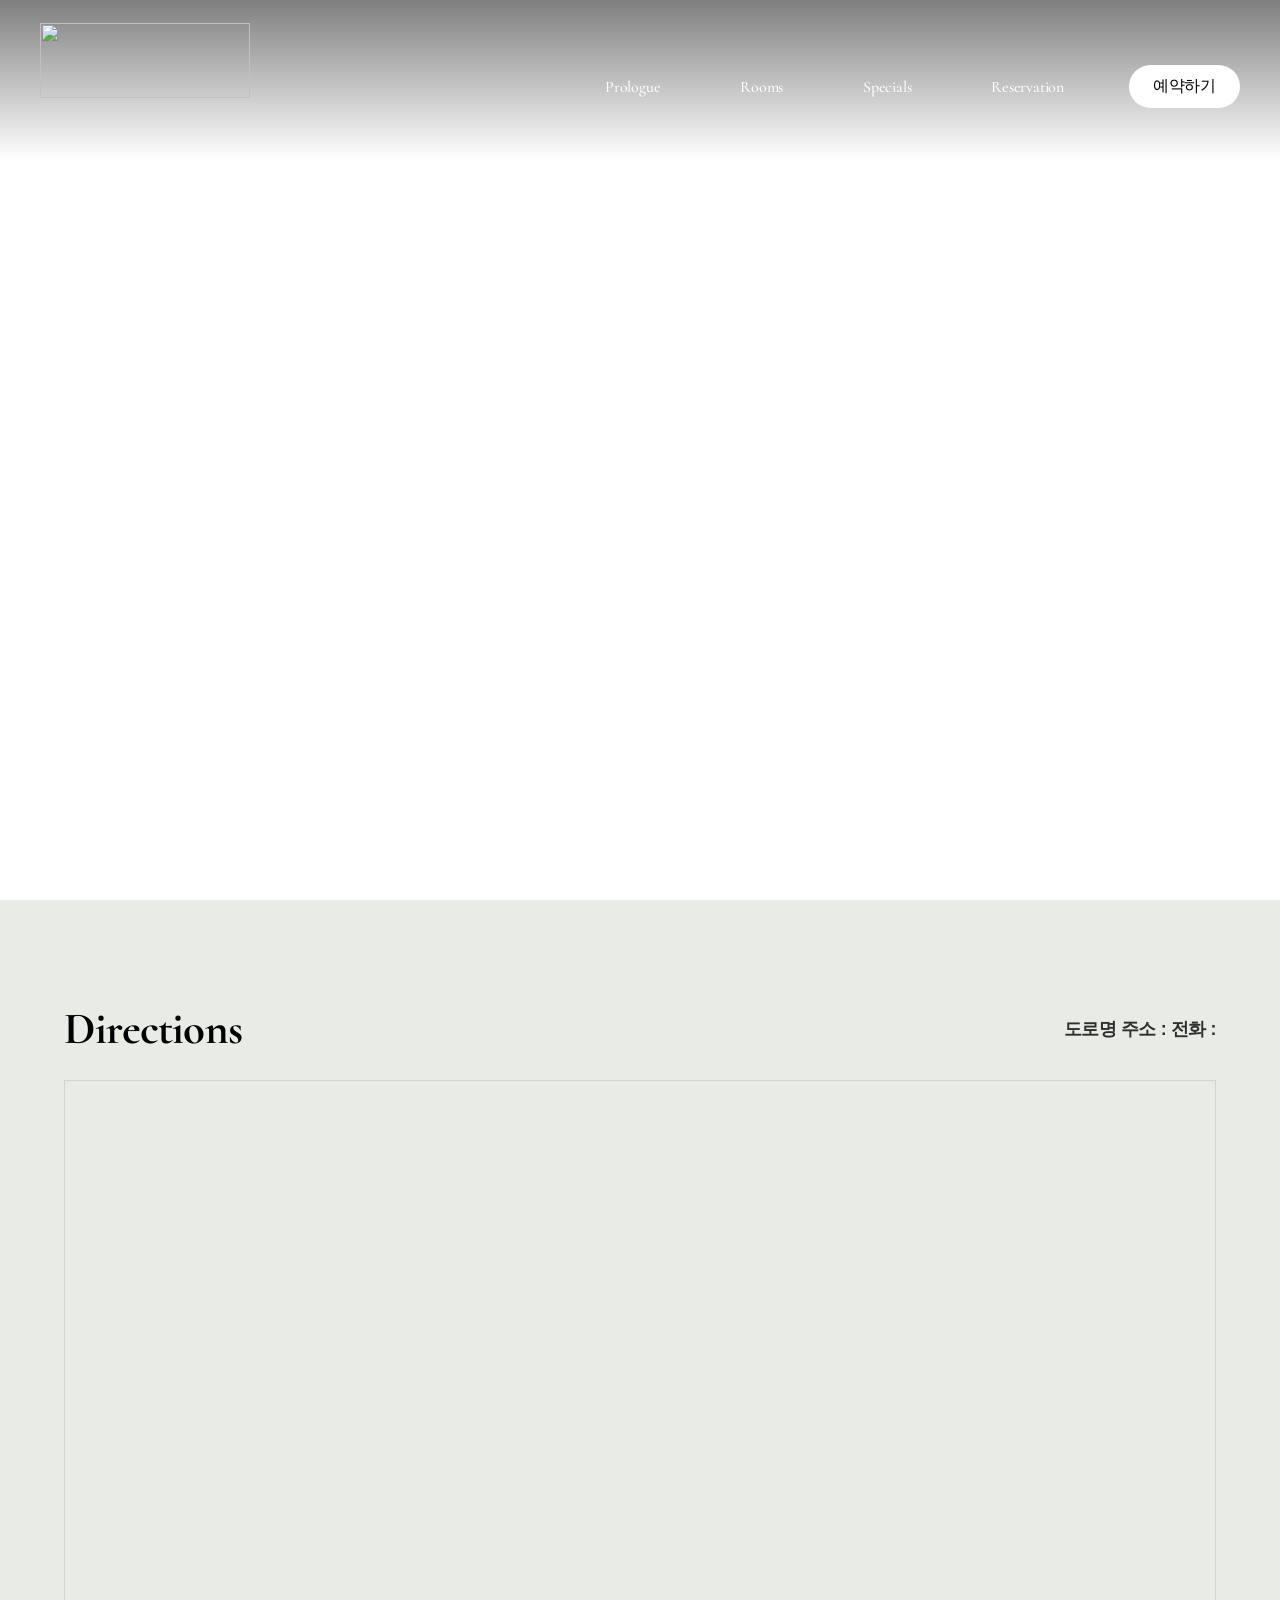
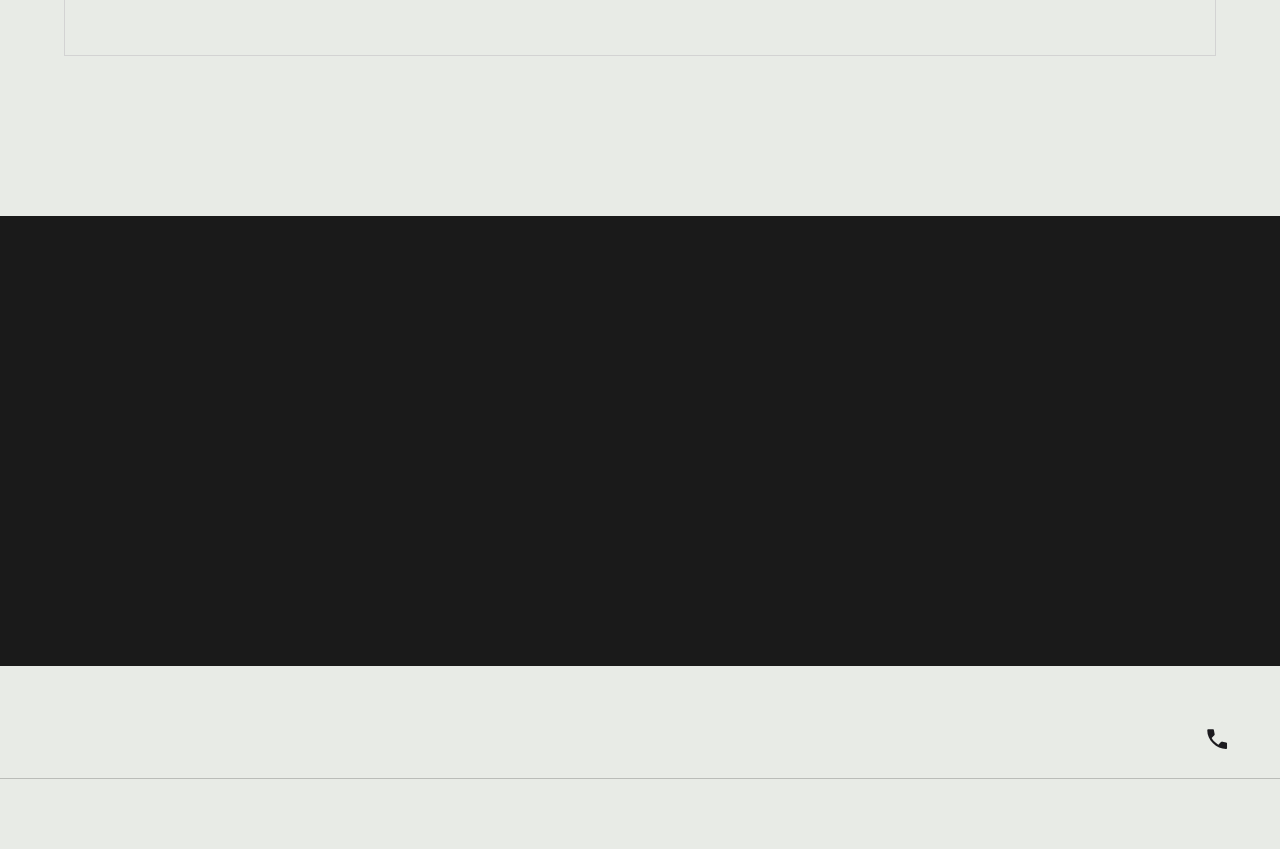
==== commit 4366e74e: "Update template code and site data" ====
--- a/directions.html
+++ b/directions.html
@@ -3,8 +3,10 @@
 <head>
     <meta charset="UTF-8">
     <meta name="viewport" content="width=device-width, initial-scale=1.0">
-    <title>DALTO GLAMPING - Directions</title>
-
+    <link rel="icon" href="data:,">
+    <title>강릉 우진풀빌라 - 오시는길</title>
+    <meta name="description" content="강릉에서 프라이빗하게 즐기는 단독 풀빌라">
+    <meta name="keywords" content="강릉풀빌라,강릉단독풀빌라,강릉프라이빗숙소,강릉독채풀빌라,강릉여행숙소">
     <!-- Stylesheets -->
     <link rel="stylesheet" href="styles/theme.css">
     <link rel="stylesheet" href="styles/common.css">
@@ -12,15 +14,15 @@
   <!-- Open Graph Meta Tags for Social Media -->
   <meta property="og:type" content="website" />
   <meta property="og:title" content="강릉 우진풀빌라 - 오시는길" />
-  
-  
+  <meta property="og:description" content="독채형 구조로 프라이빗한 공간에서 머물 수 있는 이곳은 강릉 우진풀빌라 입니다." />
+  <meta property="og:image" content="https://bookingplay-media.s3.amazonaws.com/item_images/2026/08/25/Hx1PXrn3k7U4.jpg" />
   <meta property="og:url" content="https://ujinpoolvilla.kr" />
 
   <!-- Twitter Card Meta Tags -->
   <meta name="twitter:card" content="summary_large_image" />
   <meta name="twitter:title" content="강릉 우진풀빌라 - 오시는길" />
-  
-  
+  <meta name="twitter:description" content="독채형 구조로 프라이빗한 공간에서 머물 수 있는 이곳은 강릉 우진풀빌라 입니다." />
+  <meta name="twitter:image" content="https://bookingplay-media.s3.amazonaws.com/item_images/2026/08/25/Hx1PXrn3k7U4.jpg" />
 </head>
 <body>
     <!-- Navigation (Header) - page-wrapper 밖으로 분리 -->
--- a/styles/theme.css
+++ b/styles/theme.css
@@ -10,11 +10,18 @@
   font-display: swap;
 }
 
+@font-face {
+    font-family: 'Pretendard';
+    src: url('https://cdn.jsdelivr.net/gh/projectnoonnu/pretendard@1.0/Pretendard-Regular.woff2') format('woff2');
+    font-weight: 400;
+    font-display: swap;
+}
+
 /* CSS Variables */
 :root {
   --font-ko-main: 'Cafe24Gowoonbam', sans-serif;
   --font-ko-sub: 'Pretendard', sans-serif;
   --font-en-main: 'Cormorant', sans-serif;
   --color-primary: #e8ebe6;
-  --color-secondary: #7a8471;
+  --color-secondary: #5E6756;
 }
--- a/styles/common.css
+++ b/styles/common.css
@@ -70,7 +70,7 @@
     flex: 1 1 auto;
     height: 100%;
     position: relative;
-    z-index: 1001;
+    z-index: 1004;
 }
 
 .header-inner {
@@ -87,13 +87,13 @@
 .header-logo {
     flex-shrink: 0;
     width: 210px;
-    height: 88px;
+    height: 75px;
 }
 
 .header-logo img {
     width: 100%;
     height: 100%;
-    object-fit: cover;
+    object-fit: contain;
 }
 
 .header-nav {
@@ -131,6 +131,8 @@
     font-weight: 500;
     font-size: 15px;
     letter-spacing: -0.225px;
+    white-space: nowrap;
+    flex-shrink: 0;
 }
 
 .btn-ybs {
@@ -142,6 +144,8 @@
     font-weight: 500;
     font-size: 15px;
     letter-spacing: -0.225px;
+    white-space: nowrap;
+    flex-shrink: 0;
 }
 
 .ybs-short {
@@ -182,13 +186,16 @@
     width: 100%;
     height: auto;
     min-height: 350px;
+    max-height: calc(100vh - 100px);
+    overflow-y: auto;
+    -webkit-overflow-scrolling: touch;
     background: rgba(40, 40, 40, 0.85);
     border-top: 1px solid rgba(255, 255, 255, 0.15);
     opacity: 0;
     visibility: hidden;
     pointer-events: none;
     transition: opacity 0.15s ease, visibility 0s linear 0.15s;
-    z-index: 1000;
+    z-index: 1002;
 }
 
 .site-header:hover .header-dropdown,
@@ -209,6 +216,17 @@
     position: relative;
 }
 
+/* hover 브릿지: 메뉴와 서브메뉴 사이 빈 공간을 채워 hover 유지 */
+.has-dropdown::after {
+    content: '';
+    position: absolute;
+    top: 100%;
+    left: -20px;
+    right: -20px;
+    height: 50px;
+    background: transparent;
+}
+
 .dropdown-sub {
     position: absolute;
     top: calc(100% + 40px);
@@ -221,8 +239,13 @@
     opacity: 0;
     visibility: hidden;
     pointer-events: none;
-    z-index: 1001;
+    z-index: 1003;
     transition: opacity 0.15s ease, visibility 0s linear 0.15s;
+    max-height: calc(100vh - 200px);
+    overflow-y: auto;
+    -webkit-overflow-scrolling: touch;
+    overscroll-behavior: contain;
+    padding-bottom: 10px;
 }
 
 .site-header:hover .dropdown-sub,
@@ -246,6 +269,7 @@
     overflow: hidden;
     text-overflow: ellipsis;
     display: block;
+    flex-shrink: 0;
 }
 
 .dropdown-sub a:hover,
@@ -300,6 +324,43 @@
     flex-direction: column;
     align-items: center;
     gap: 4px;
+    max-height: calc(100vh - 250px);
+    overflow-y: auto;
+    -webkit-overflow-scrolling: touch;
+}
+
+/* 드롭다운 스크롤바 커스텀 스타일 */
+.header-dropdown,
+.dropdown-sub,
+.dropdown-col-links {
+    scrollbar-width: thin;
+    scrollbar-color: rgba(255, 255, 255, 0.85) #2a2d35;
+}
+
+.header-dropdown::-webkit-scrollbar,
+.dropdown-sub::-webkit-scrollbar,
+.dropdown-col-links::-webkit-scrollbar {
+    width: 4px;
+}
+
+.header-dropdown::-webkit-scrollbar-track,
+.dropdown-sub::-webkit-scrollbar-track,
+.dropdown-col-links::-webkit-scrollbar-track {
+    background: #2a2d35;
+    border-radius: 3px;
+}
+
+.header-dropdown::-webkit-scrollbar-thumb,
+.dropdown-sub::-webkit-scrollbar-thumb,
+.dropdown-col-links::-webkit-scrollbar-thumb {
+    background: rgba(255, 255, 255, 0.85);
+    border-radius: 3px;
+}
+
+.header-dropdown::-webkit-scrollbar-thumb:hover,
+.dropdown-sub::-webkit-scrollbar-thumb:hover,
+.dropdown-col-links::-webkit-scrollbar-thumb:hover {
+    background: rgba(255, 255, 255, 0.95);
 }
 
 /* ==========================================
@@ -425,10 +486,94 @@
 
 
 /* ==========================================
+   MEDIUM RESPONSIVE (max-width: 1400px)
+   ========================================== */
+
+@media (max-width: 1400px) {
+    .header-nav {
+        gap: 50px;
+    }
+
+    .nav-menu {
+        gap: 50px;
+    }
+
+    .nav-menu > li > a {
+        font-size: 16px;
+    }
+
+    .button-group {
+        gap: 12px !important;
+    }
+
+    .dropdown-sub a {
+        font-size: 14px;
+        padding: 0 8px;
+        max-width: 6em;
+        overflow: hidden;
+        text-overflow: ellipsis;
+        white-space: nowrap;
+    }
+}
+
+/* ==========================================
+   TABLET RESPONSIVE (max-width: 1100px)
+   ========================================== */
+
+@media (max-width: 1100px) {
+    .header-inner {
+        padding: 0 20px;
+    }
+
+    .header-logo {
+        flex-shrink: 1;
+        min-width: 120px;
+    }
+
+    .header-nav {
+        gap: 40px;
+    }
+
+    .nav-menu {
+        gap: 40px;
+    }
+
+    .nav-menu > li > a {
+        font-size: 15px;
+        padding: 0 8px;
+        white-space: nowrap;
+    }
+
+    .btn-book,
+    .btn-ybs {
+        padding: 9px 14px !important;
+        font-size: 13px;
+        white-space: nowrap;
+        flex-shrink: 0;
+    }
+
+    .book-full {
+        display: none;
+    }
+
+    .book-short {
+        display: inline;
+    }
+
+    .button-group {
+        gap: 10px !important;
+    }
+}
+
+/* ==========================================
    MOBILE RESPONSIVE (max-width: 768px)
    ========================================== */
 
 @media (max-width: 768px) {
+
+    .address {
+        font-size: 13px;
+    }
 
     /* --- HEADER --- */
     .site-header {
--- a/styles/directions.css
+++ b/styles/directions.css
@@ -309,6 +309,36 @@
 }
 
 /* =========================================
+   TABLET RESPONSIVE (max-width: 1400px)
+   ========================================= */
+@media (max-width: 1400px) {
+    .main-content {
+        left: 5vw;
+    }
+
+    .directions-info {
+        width: 100%;
+        max-width: 100%;
+        padding: 0 5vw;
+    }
+
+    .page-title {
+        font-size: clamp(36px, 3.5vw, 54px);
+    }
+
+    .address-text {
+        font-size: clamp(16px, 1.4vw, 22px);
+    }
+
+    .map-container {
+        width: calc(100% - 10vw);
+        max-width: 100%;
+        margin: 0 5vw;
+        height: clamp(400px, 45vw, 800px);
+    }
+}
+
+/* =========================================
    MOBILE RESPONSIVE (max-width: 768px)
    ========================================= */
 @media (max-width: 768px) {
@@ -371,6 +401,14 @@
         word-break: keep-all;
     }
 
+    .main-title {
+        font-size: 25px;
+    }
+
+    .main-subtitle {
+        font-size: 16px;
+    }
+
     .main-title br,
     .main-subtitle br {
         display: none;
